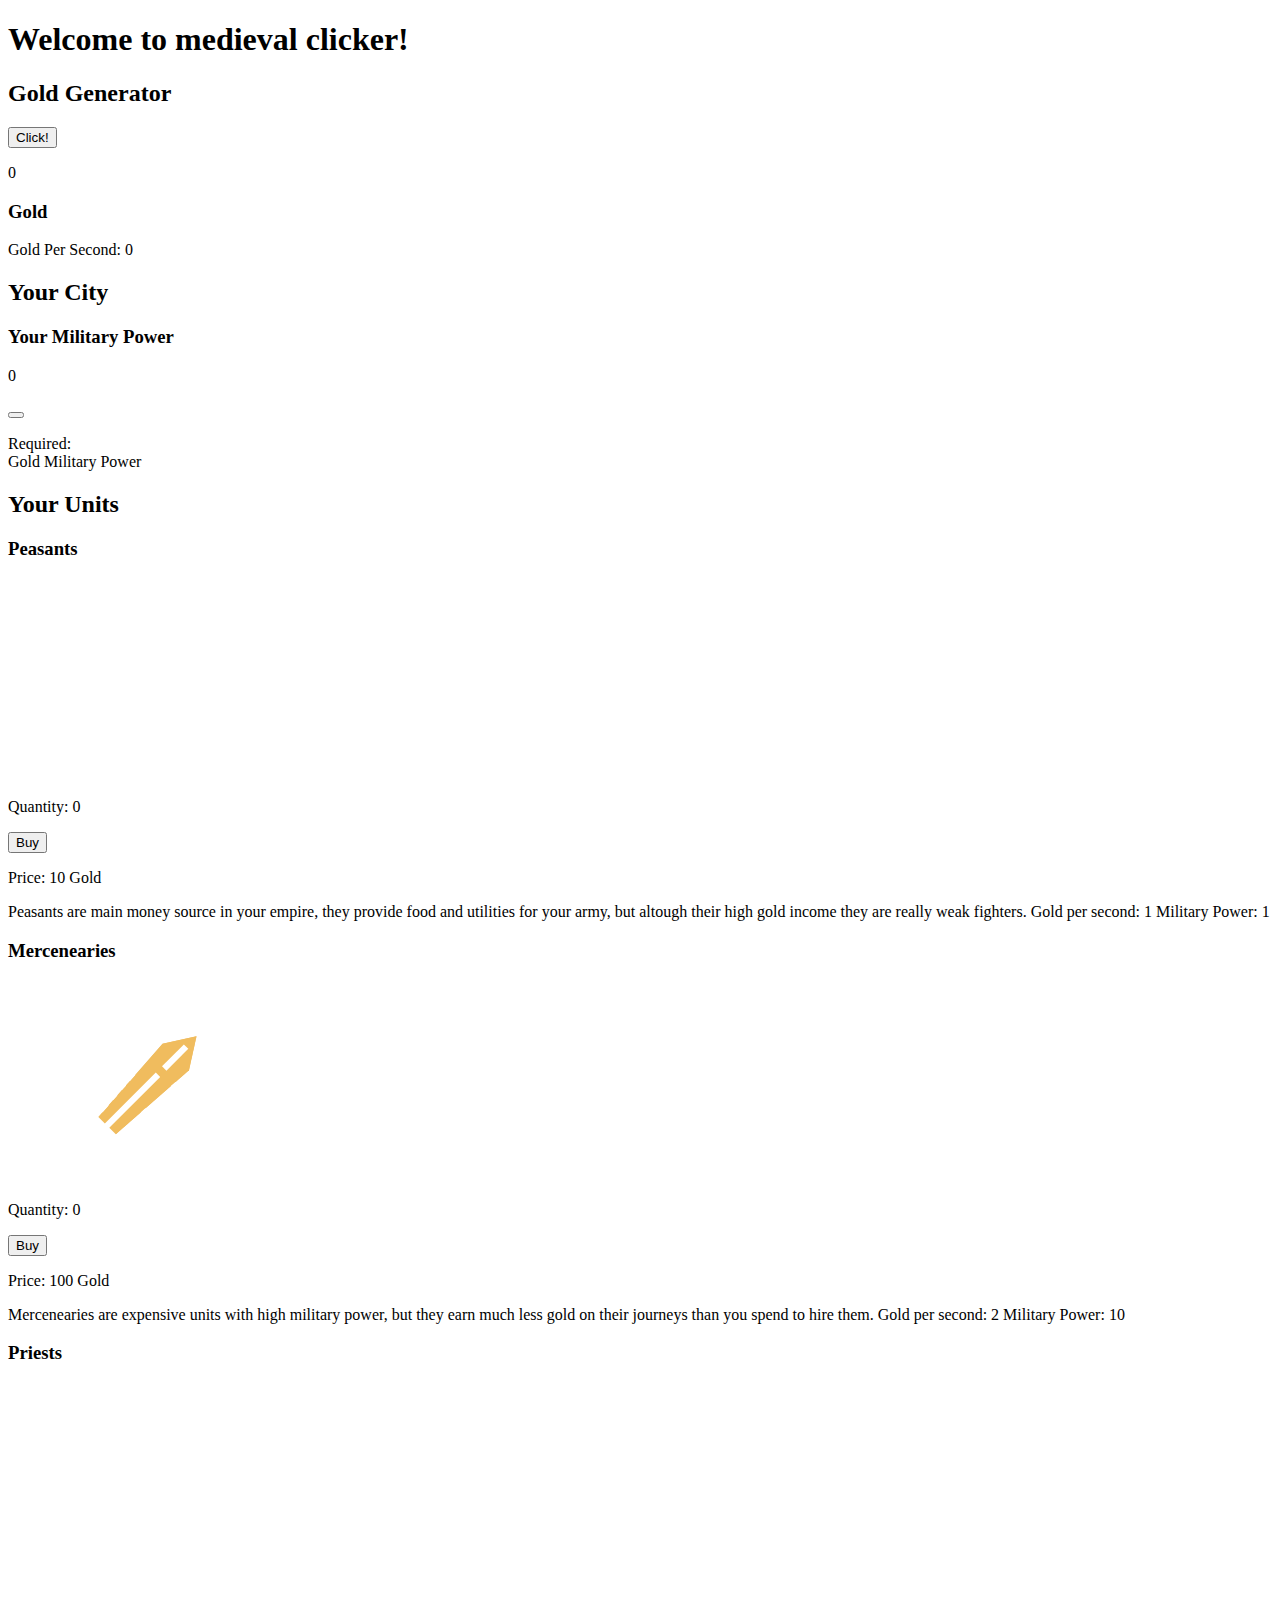
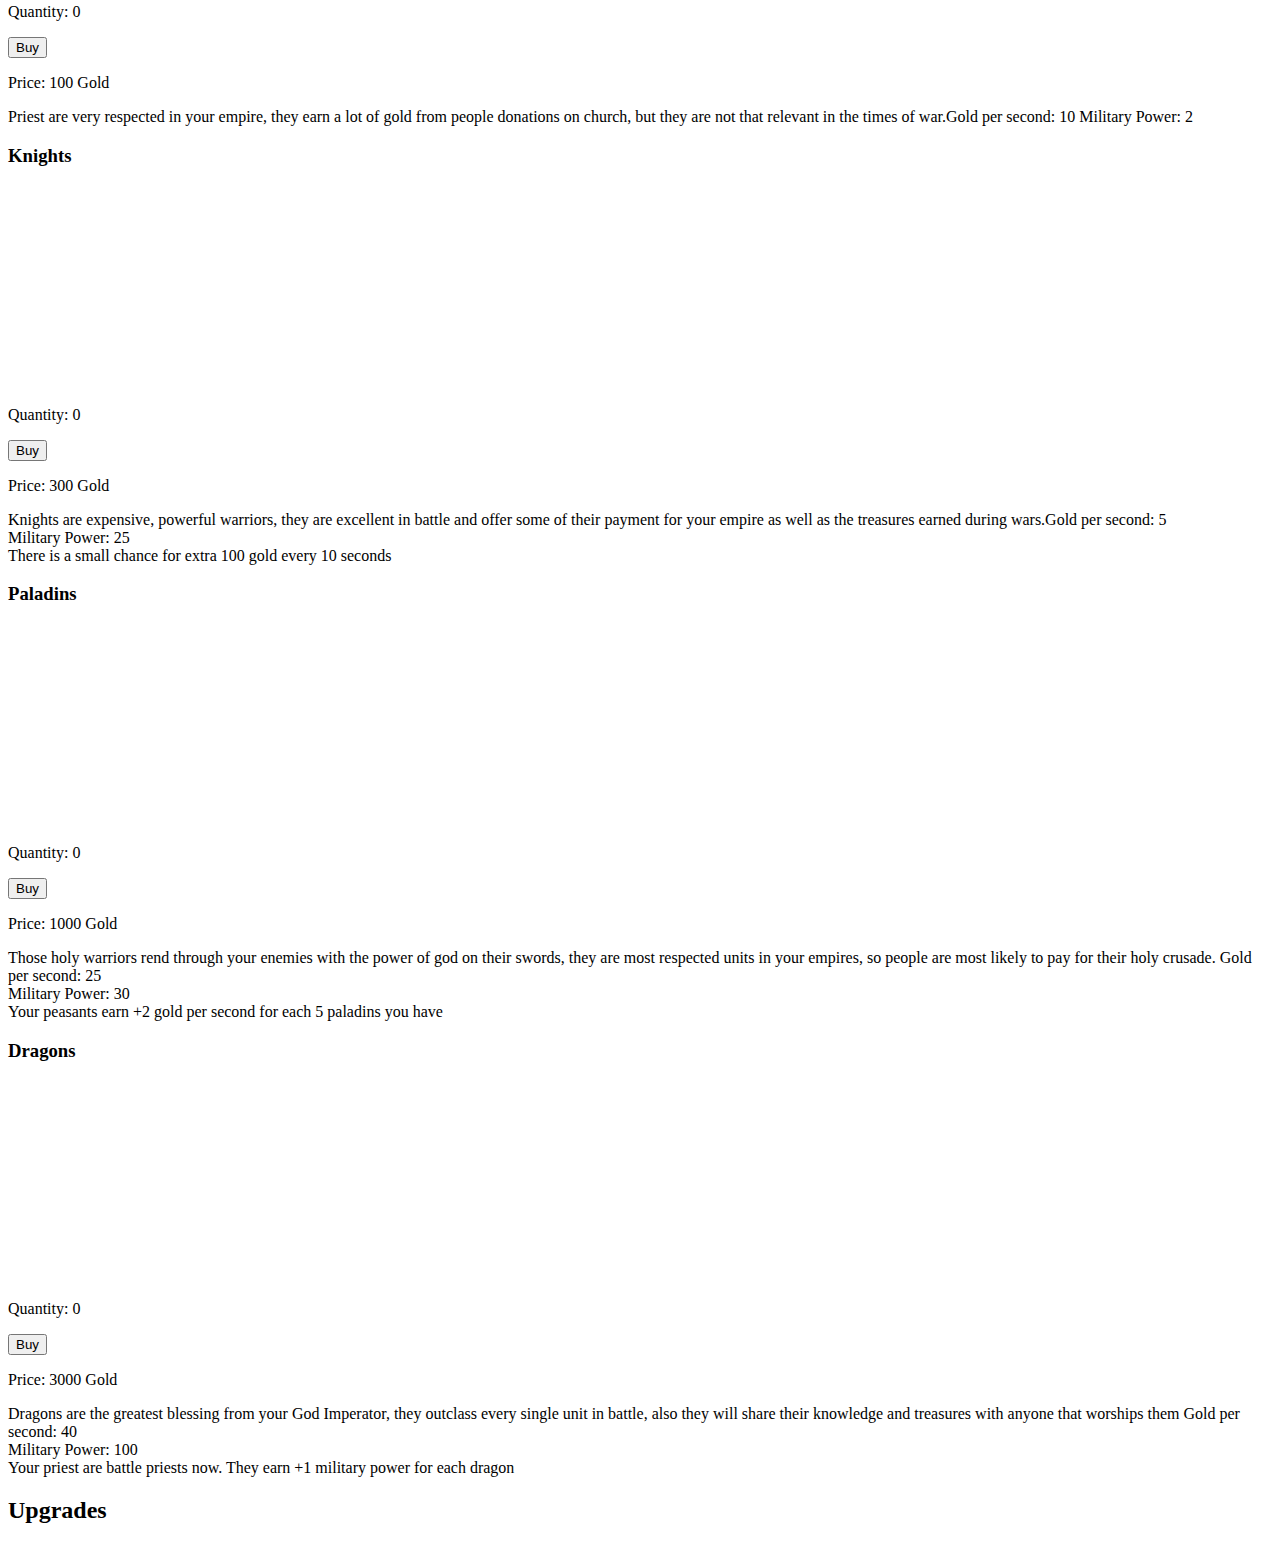
==== src/pages/index.html @ f594290b "city bugfix, gold per second counter, functions exported to modules" ====
<!DOCTYPE html>
<html lang="en">

<head>
  <meta charset="UTF-8" />
  <meta name="viewport" content="width=device-width, initial-scale=1.0" />
  <title>WTF: Webpack starter kit</title>
  <meta name="description" content="Your project description" />
  <!-- Title -->
  <meta property="og:title" content="" />
  <!-- OPTIONAL description. 2-4 sentences. -->
  <meta property="og:description" content="" />
  <!-- full url with http(s) ie. https://maciejkorsan.github.io/my-repo/ -->
  <meta property="og:url" content="" />
  <!-- full url to the image with http(s) ie. https://maciejkorsan.github.io/my-repo/assets/img/fb.png. Facebook suggests at least 1200 x 630. -->
  <meta property="og:image" content="https://maciejkorsan.com/wtf-gulp-starter/assets/img/cover.png" />

  <!-- uncomment the line below to enable PWA  -->
  <!-- <link rel="manifest" href="manifest.json" /> -->
</head>

<body>
  <main class="main">
    <header class="header">
      <h1 class="header__content">Welcome to medieval clicker!</h1>
    </header>
    <section class="section section--clicker">
      <h2 class="section__h2">Gold Generator</h2>
      <button class="section__button section__button--clicker">
        Click!
      </button>
      <div class="section__coin section__coin--js">
      </div>
      <p class="section__paragraph counter counter--gold">0</p>
      <h3 class="section__h3">Gold</h3>
      <p class="section__paragraph">Gold Per Second: <span class="counter--gold-per-second">0</span></p>
    </section>
    <section class="section section--city">
      <h2 class="section__h2 section__h2--city">Your City</h2>
      <div class="section__container section__container--image">
     
    </div>
      <div class="section__container section__container--city">
        <h3 class="section__h3">Your Military Power</h3>
        <p class="section__paragraph counter--power">0</p>
        <button class="section__button section__button--buy section__button--city">
         
        </button>
        <p class="section__paragraph section__paragraph--city">
          Required: </br><span class="price--city"></span> Gold <span class="power--city"></span> Military Power
        </p>
      </div>
    </section>
    <section class="section section--units">
      <h2 class="section__h2">Your Units</h2>
      <div class="section__container section__container--article">
      <article class="section__article">
        <h3 class="section__h3 section__h3--units">Peasants</h3>
        <img class="section__image section__image--units" src="../assets/img/peasant.svg" alt="" />
        <p class="section__paragraph">Quantity: <span class="counter--peasant">0</span></p>
        <button class="section__button section__button--buy section__button--peasant">Buy</button>
        <p class="section__paragraph">Price: <span class="price--peasant">10</span> Gold</p>
        <p class="section__paragraph section__paragraph--description">
          Peasants are main money source in your empire, they provide food and
          utilities for your army, but altough their high gold income they are
          really weak fighters. <span class="section__paragraph section__paragraph--special">Gold per second: 1 Military Power: 1</span>
        </p>
      </article>
      <article class="section__article">
        <h3 class="section__h3 section__h3--units">Mercenearies</h3>
        <img class="section__image section__image--units" src="../assets/img/mercenary.svg" alt="" />
        <p class="section__paragraph">
          Quantity: <span class="counter--merceneary">0</span>
        </p>
        <button class="section__button section__button--buy section__button--merceneary">
          Buy
        </button>
        <p class="section__paragraph">
          Price:  <span class="price--merceneary">100</span> Gold
        </p>
        <p class="section__paragraph section__paragraph--description">
          Mercenearies are expensive units with high military power, but they
          earn much less gold on their journeys than you spend to hire them.<span class="section__paragraph section__paragraph--special"> Gold per second: 2 Military Power: 10</span>
         
        </p>
      </article>
      <article class="section__article">
        <h3 class="section__h3 section__h3--units">Priests</h3>
        <img class="section__image section__image--units" src="../assets/img/priest.svg" alt="" />
        <p class="section__paragraph">Quantity: <span class="counter--priest">0</span></p>
        <button class="section__button section__button--buy section__button--priest">Buy</button>
        <p class="section__paragraph">Price: <span class="price--priest">100</span> Gold</p>
        <p class="section__paragraph section__paragraph--description">
          Priest are very respected in your empire, they earn a lot of gold
          from people donations on church, but they are not that relevant in
          the times of war.<span class="section__paragraph section__paragraph--special">Gold per second: 10 Military Power: 2</span> 
        </p>
      </article>
      <article class="section__article">
        <h3 class="section__h3 section__h3--units">Knights</h3>
        <img class="section__image section__image--units" src="../assets/img/knight.svg" alt="" />
        <p class="section__paragraph">Quantity: <span class="counter--knight">0</span></p>
        <button class="section__button section__button--buy section__button--knight">Buy</button>
        <p class="section__paragraph">Price: <span class="price--knight">300</span> Gold</p>
        <p class="section__paragraph section__paragraph--description">
          Knights are expensive, powerful warriors, they are excellent in
          battle and offer some of their payment for your empire as well as
          the treasures earned during wars.<span class="section__paragraph section__paragraph--special">Gold per second: 5 </br> Military Power:
            25 </br> There is a small chance for extra 100 gold every 10 seconds</span> 
        </p>
      </article>
      <article class="section__article">
        <h3 class="section__h3 section__h3--units">Paladins</h3>
        <img class="section__image section__image--units" src="../assets/img/paladin.svg" alt="" />
        <p class="section__paragraph">Quantity: <span class="counter--paladin">0</span></p>
        <button class="section__button section__button--buy section__button--paladin">Buy</button>
        <p class="section__paragraph">Price:  <span class="price--paladin">1000</span> Gold</p>
        <p class="section__paragraph section__paragraph--description">Those holy warriors rend through your enemies with
          the power of god on their swords, they are most respected units in your empires, so people are most likely to
          pay for their holy crusade.
          <span class="section__paragraph section__paragraph--special"> Gold per second: 25 </br> Military Power: 30 </br> Your peasants earn +2 gold per second for each 5 paladins you have </span>
        </p>
      </article>
      <article class="section__article">
        <h3 class="section__h3 section__h3--units">Dragons</h3>
        <img class="section__image section__image--units" src="../assets/img/dragon.svg" alt="" />
        <p class="section__paragraph">Quantity: <span class="counter--dragon">0</span></p>
        <button class="section__button section__button--buy section__button--dragon">Buy</button>
        <p class="section__paragraph">Price:  <span class="price--dragons">3000</span> Gold</p>
        <p class="section__paragraph section__paragraph--description">Dragons are the greatest blessing from your God
          Imperator, they outclass every single unit in battle, also they will share their knowledge and treasures with
          anyone that worships them <span class="section__paragraph section__paragraph--special">Gold per second: 40</br>  Military Power: 100 </br>Your priest are battle priests now. They earn +1 military power for each dragon</span></p>
      </article>
      </div>
    </section>
    <section class="section section--upgrades">
      <h2 class="section__h2">Upgrades</h2>
      <div class="section__container section__container--upgrades">
        <div class="section__tile"></div>
        <div class="section__tile"></div>
        <div class="section__tile"></div>
        <div class="section__tile"></div>
        <div class="section__tile"></div>
        <div class="section__tile"></div>
        <div class="section__tile"></div>
        <div class="section__tile"></div>
        <div class="section__tile"></div>
        <div class="section__tile"></div>
        <div class="section__tile"></div>
        <div class="section__tile"></div>
        <div class="section__tile"></div>
        <div class="section__tile"></div>
        <div class="section__tile"></div>
        <div class="section__tile"></div>
        <div class="section__tile"></div>
        <div class="section__tile"></div>
        <div class="section__tile"></div>
        <div class="section__tile"></div>
        <div class="section__tile"></div>
        <div class="section__tile"></div>
        <div class="section__tile"></div>
        <div class="section__tile"></div>
      </div>
    </section>
  </main>
</body>

</html>
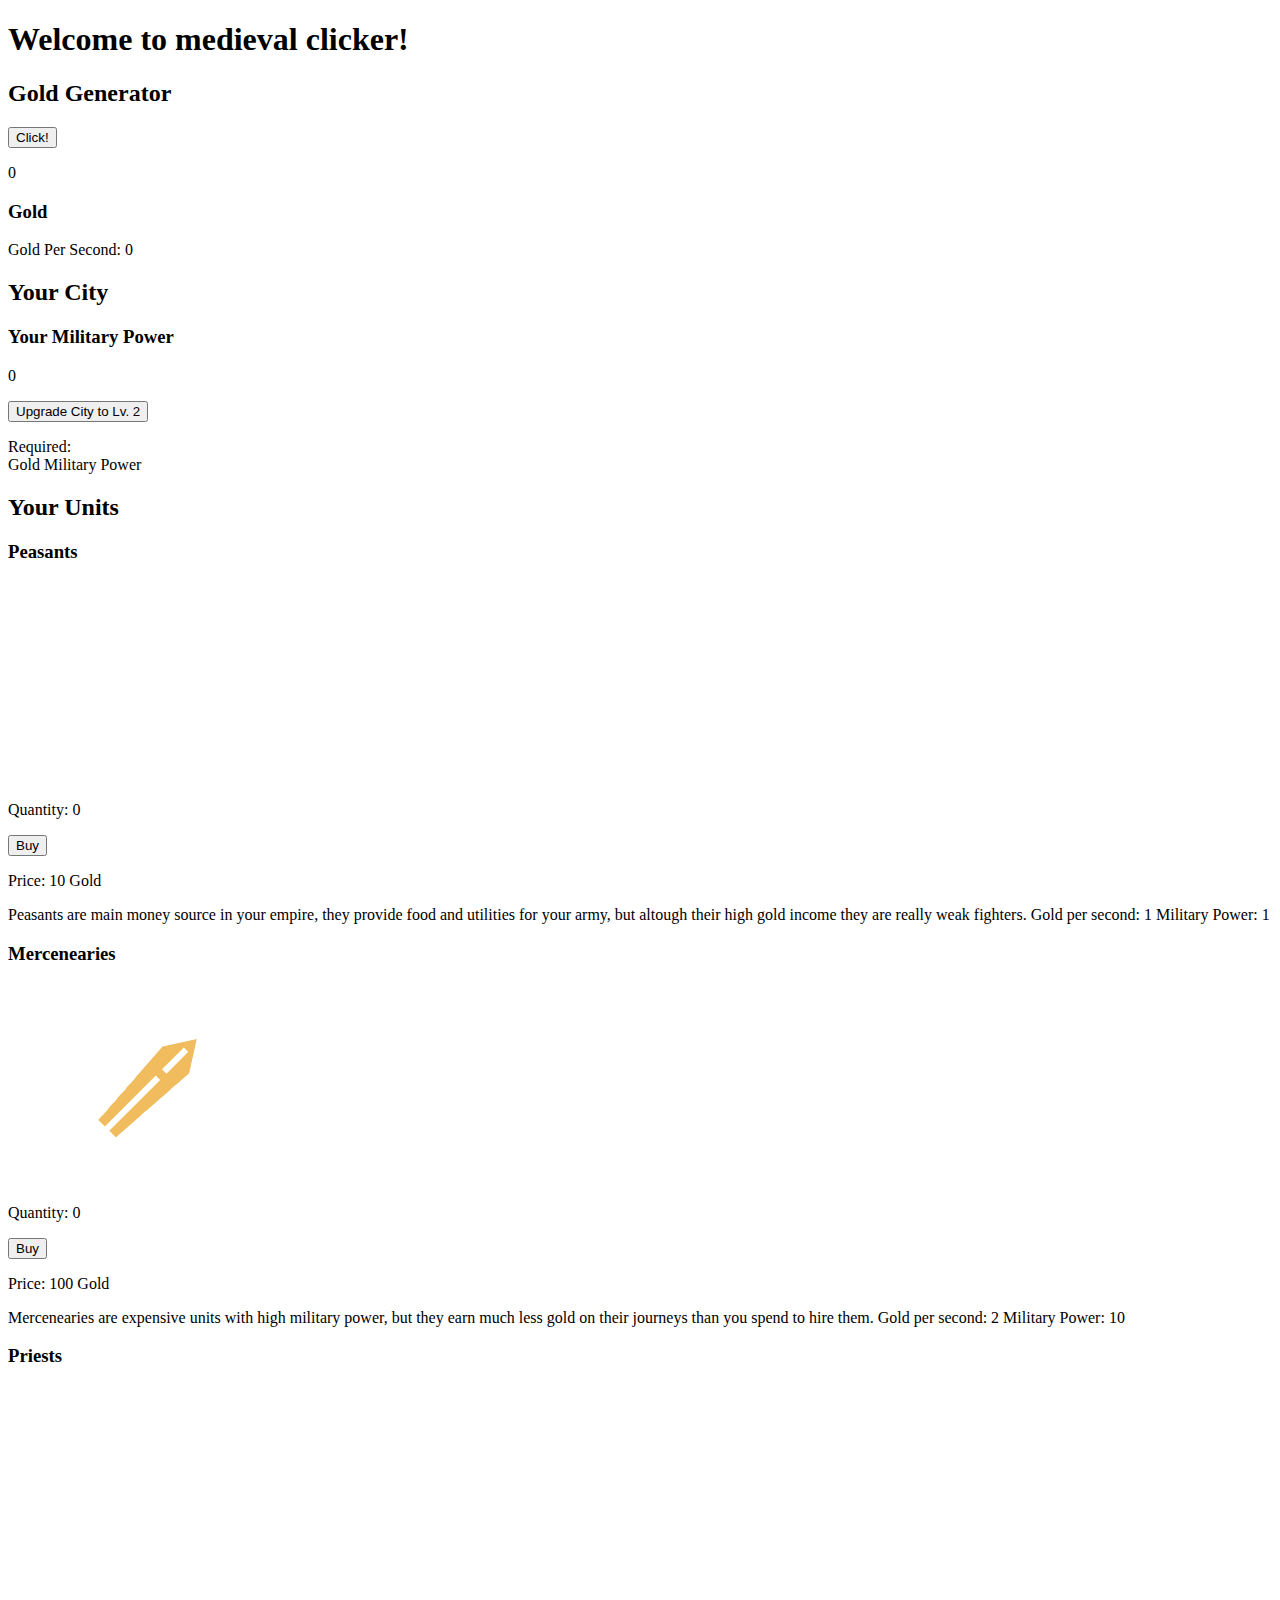
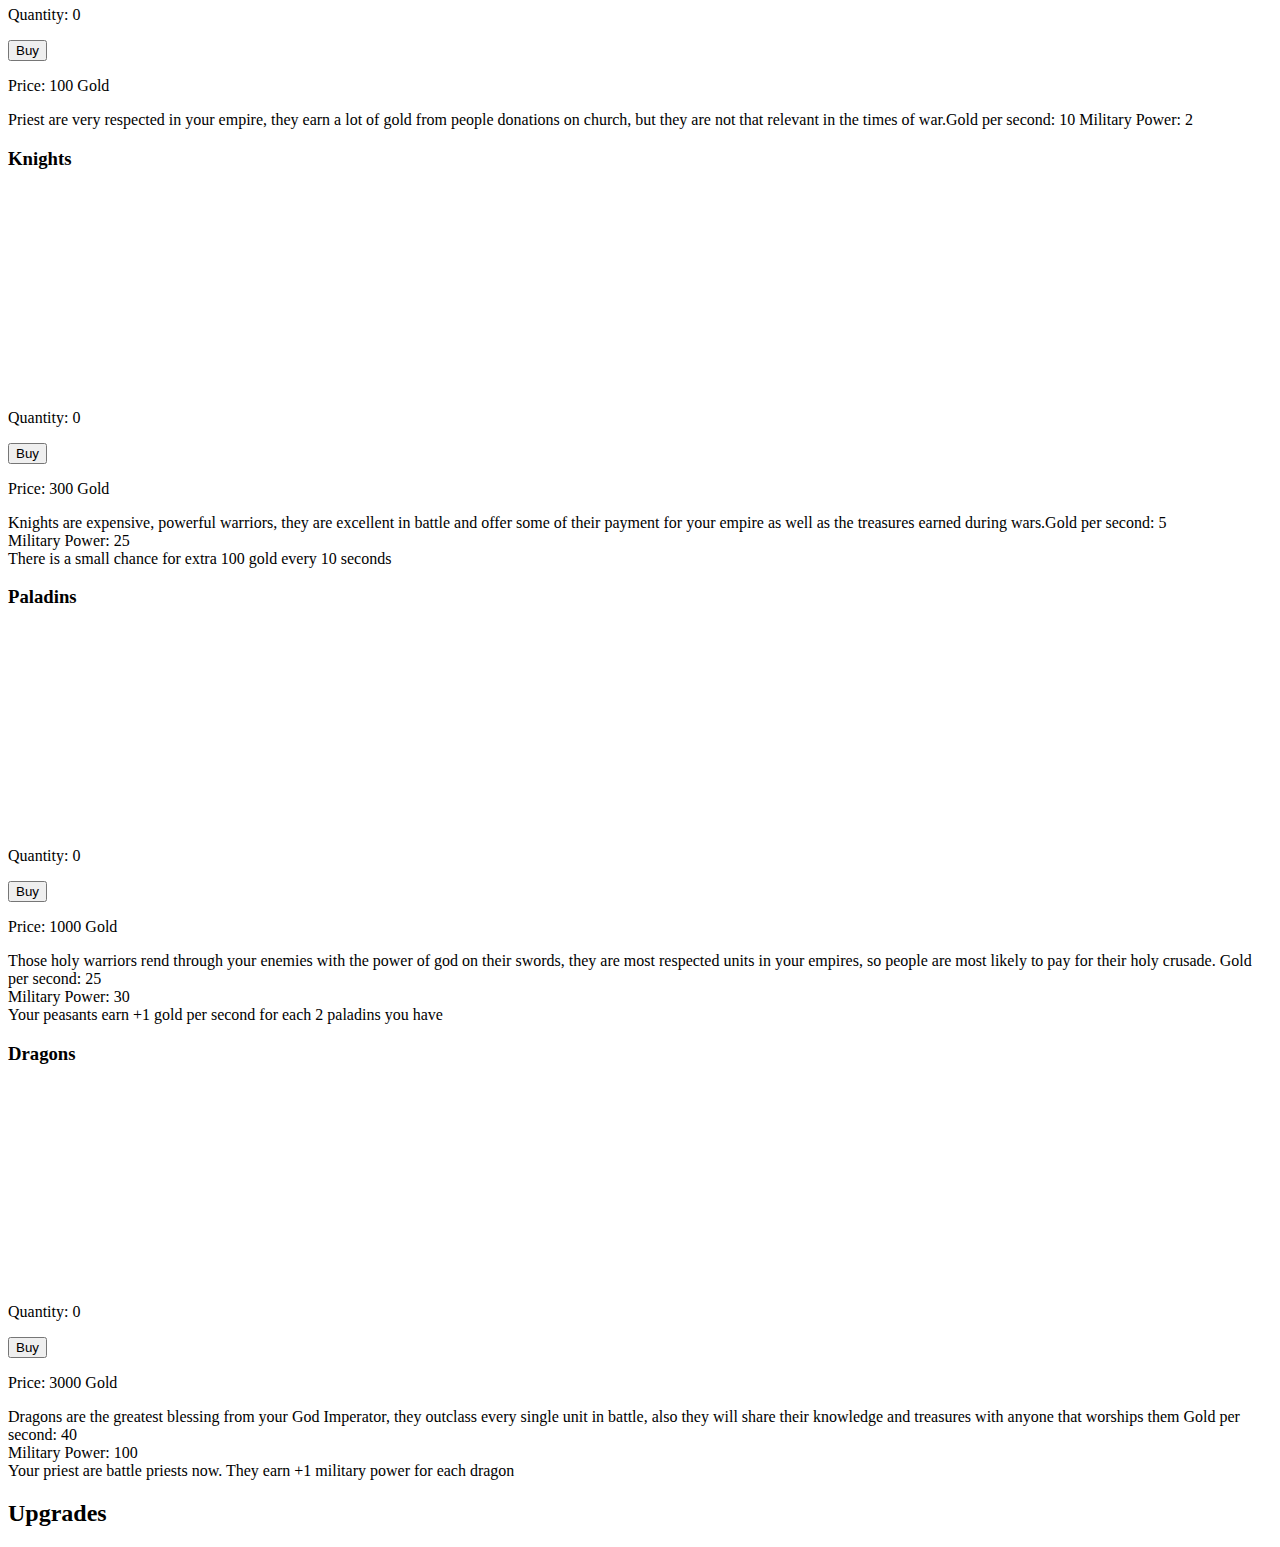
==== commit f332cb62: "city upgrade mechanic" ====
--- a/src/pages/index.html
+++ b/src/pages/index.html
@@ -43,8 +43,7 @@
       <div class="section__container section__container--city">
         <h3 class="section__h3">Your Military Power</h3>
         <p class="section__paragraph counter--power">0</p>
-        <button class="section__button section__button--buy section__button--city">
-         
+        <button class="section__button section__button--buy section__button--city lv1"> Upgrade City to Lv. 2
         </button>
         <p class="section__paragraph section__paragraph--city">
           Required: </br><span class="price--city"></span> Gold <span class="power--city"></span> Military Power
@@ -118,7 +117,7 @@
         <p class="section__paragraph section__paragraph--description">Those holy warriors rend through your enemies with
           the power of god on their swords, they are most respected units in your empires, so people are most likely to
           pay for their holy crusade.
-          <span class="section__paragraph section__paragraph--special"> Gold per second: 25 </br> Military Power: 30 </br> Your peasants earn +2 gold per second for each 5 paladins you have </span>
+          <span class="section__paragraph section__paragraph--special"> Gold per second: 25 </br> Military Power: 30 </br> Your peasants earn +1 gold per second for each 2 paladins you have </span>
         </p>
       </article>
       <article class="section__article">
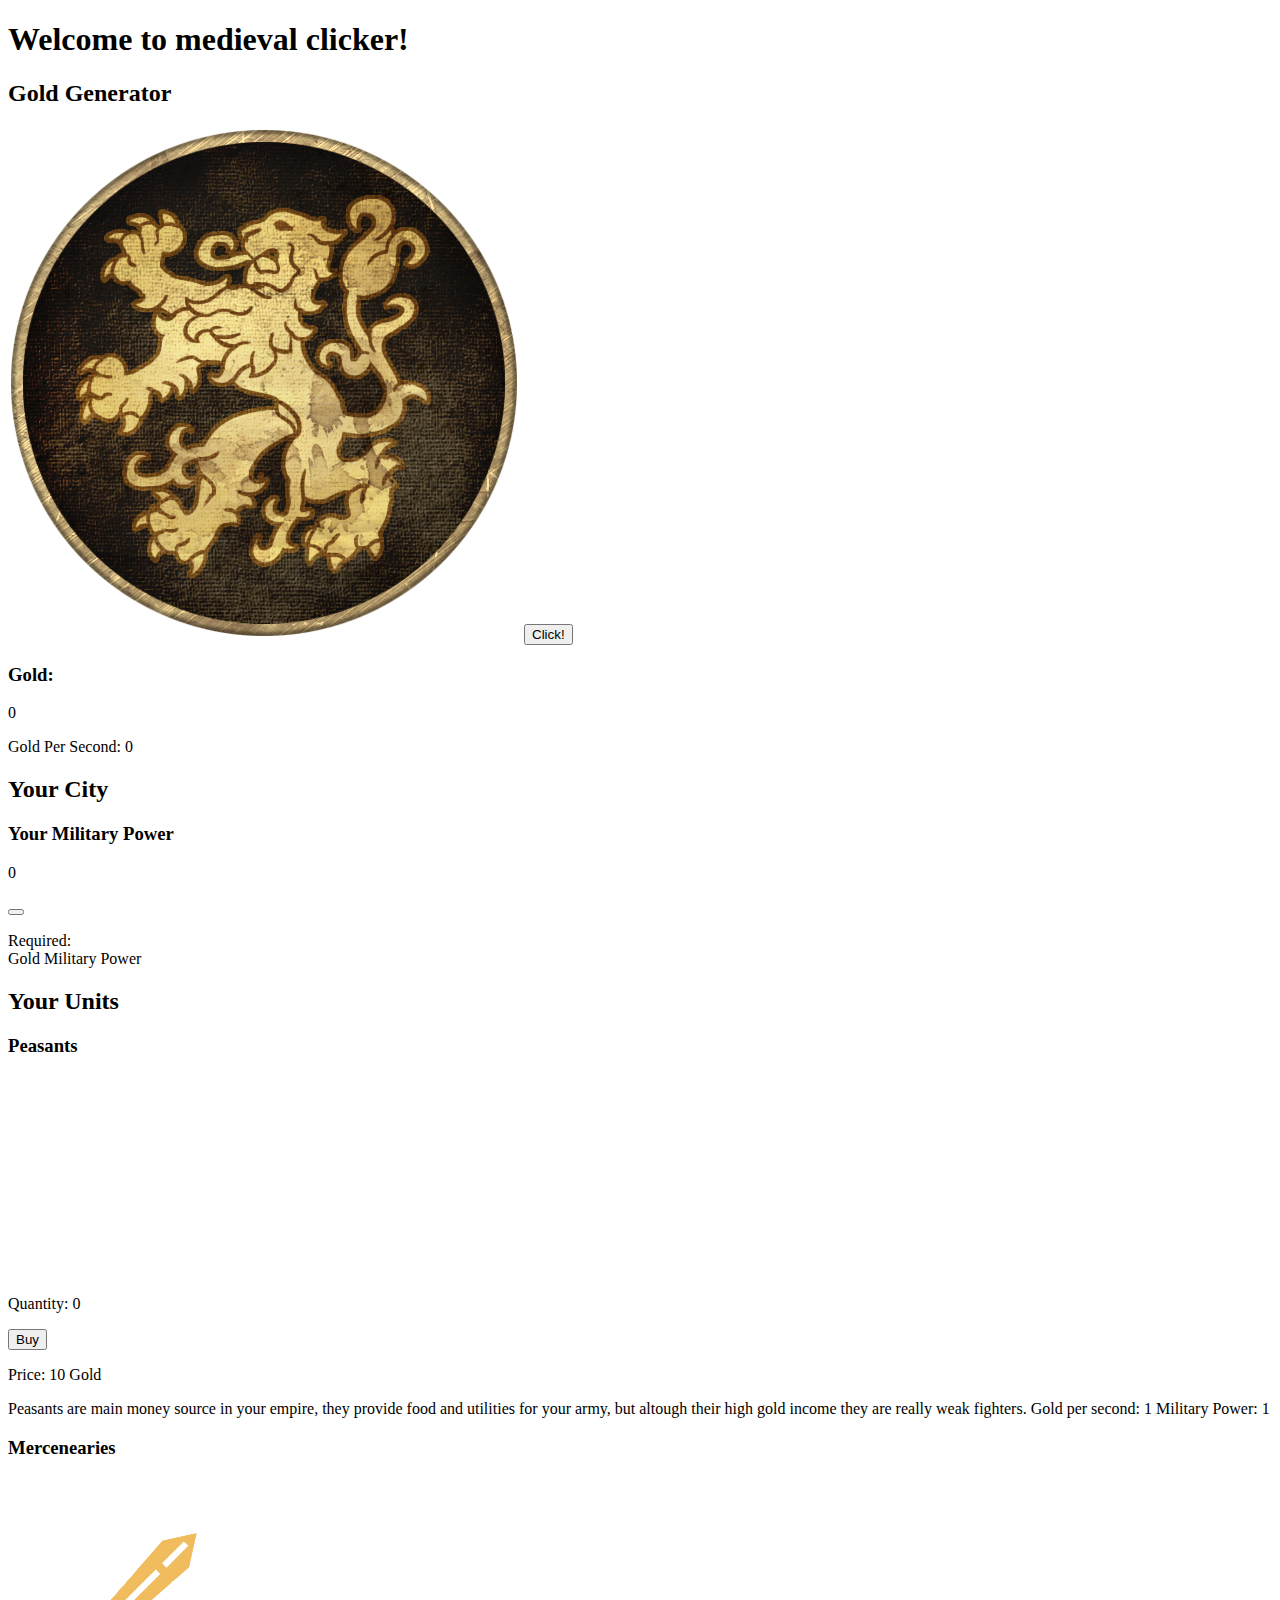
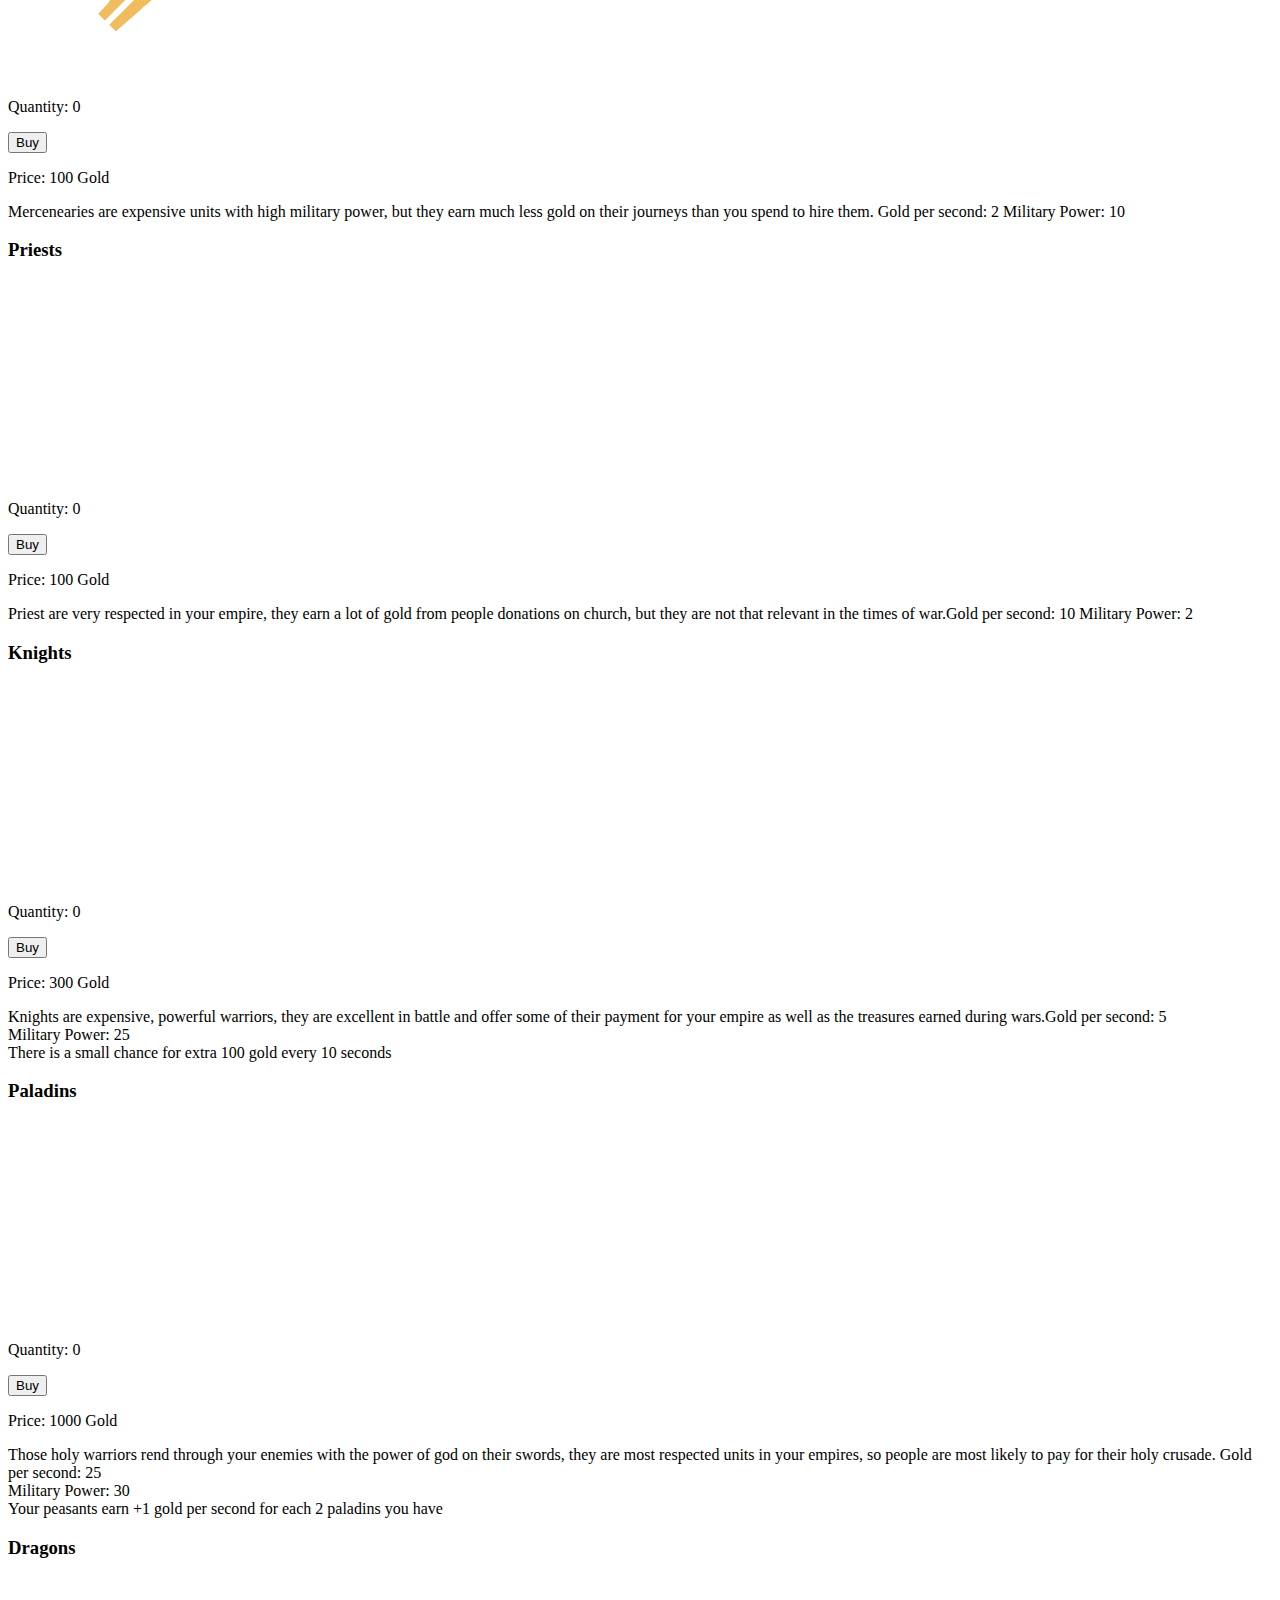
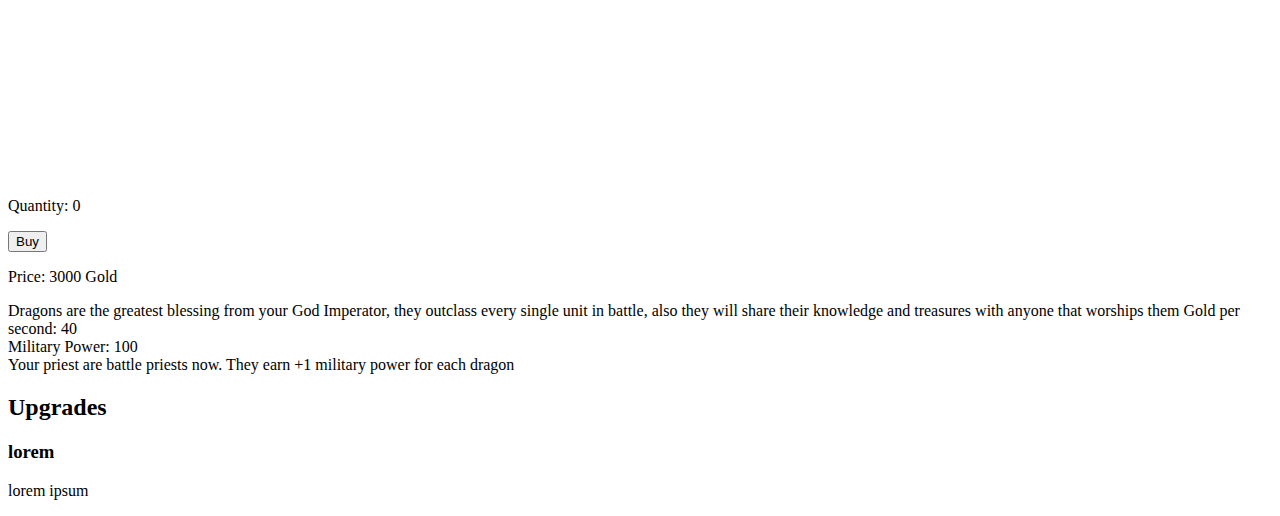
==== commit bf8a28b7: "layout changes" ====
--- a/src/pages/index.html
+++ b/src/pages/index.html
@@ -26,27 +26,30 @@
     </header>
     <section class="section section--clicker">
       <h2 class="section__h2">Gold Generator</h2>
-      <button class="section__button section__button--clicker">
-        Click!
-      </button>
       <div class="section__coin section__coin--js">
+        <img src="../assets/img/coin.png" class="section__coin-image" />
+        <button class="section__button section__button--clicker">
+          Click!
+        </button>
       </div>
-      <p class="section__paragraph counter counter--gold">0</p>
-      <h3 class="section__h3">Gold</h3>
-      <p class="section__paragraph">Gold Per Second: <span class="counter--gold-per-second">0</span></p>
+      <div class="section__container section__container--clicker">
+        <h3 class="section__h3">Gold: </h3>
+        <p class="section__paragraph section__paragraph--clicker counter counter--gold">0</p>
+      </div>
+      <p class="section__paragraph">Gold Per Second: <span class="section__paragraph section__paragraph--counter counter--gold-per-second">0</span></p>
     </section>
     <section class="section section--city">
       <h2 class="section__h2 section__h2--city">Your City</h2>
       <div class="section__container section__container--image">
-     
+        
     </div>
       <div class="section__container section__container--city">
         <h3 class="section__h3">Your Military Power</h3>
         <p class="section__paragraph counter--power">0</p>
-        <button class="section__button section__button--buy section__button--city lv1"> Upgrade City to Lv. 2
+        <button class="section__button section__button--buy section__button--city lv1"><span class="section__content section__content--js city--lv1"></span>
         </button>
-        <p class="section__paragraph section__paragraph--city">
-          Required: </br><span class="price--city"></span> Gold <span class="power--city"></span> Military Power
+        <p class="section__paragraph section__paragraph--lv1 section__paragraph--city">
+          Required: </br><span class="section__price price--city"></span> Gold <span class="section__price power--city"></span> Military Power
         </p>
       </div>
     </section>
@@ -55,10 +58,10 @@
       <div class="section__container section__container--article">
       <article class="section__article">
         <h3 class="section__h3 section__h3--units">Peasants</h3>
-        <img class="section__image section__image--units" src="../assets/img/peasant.svg" alt="" />
-        <p class="section__paragraph">Quantity: <span class="counter--peasant">0</span></p>
+        <img class="section__image section__image--units peasants__image" src="../assets/img/peasant.svg" alt="" />
+        <p class="section__paragraph">Quantity: <span class="section__price counter--peasant">0</span></p>
         <button class="section__button section__button--buy section__button--peasant">Buy</button>
-        <p class="section__paragraph">Price: <span class="price--peasant">10</span> Gold</p>
+        <p class="section__paragraph">Price: <span class="section__price price--peasant">10</span> Gold</p>
         <p class="section__paragraph section__paragraph--description">
           Peasants are main money source in your empire, they provide food and
           utilities for your army, but altough their high gold income they are
@@ -67,15 +70,15 @@
       </article>
       <article class="section__article">
         <h3 class="section__h3 section__h3--units">Mercenearies</h3>
-        <img class="section__image section__image--units" src="../assets/img/mercenary.svg" alt="" />
+        <img class="section__image section__image--units mercenearies__image" src="../assets/img/mercenary.svg" alt="" />
         <p class="section__paragraph">
-          Quantity: <span class="counter--merceneary">0</span>
+          Quantity: <span class="section__price counter--merceneary">0</span>
         </p>
         <button class="section__button section__button--buy section__button--merceneary">
           Buy
         </button>
         <p class="section__paragraph">
-          Price:  <span class="price--merceneary">100</span> Gold
+          Price:  <span class="section__price price--merceneary">100</span> Gold
         </p>
         <p class="section__paragraph section__paragraph--description">
           Mercenearies are expensive units with high military power, but they
@@ -85,10 +88,10 @@
       </article>
       <article class="section__article">
         <h3 class="section__h3 section__h3--units">Priests</h3>
-        <img class="section__image section__image--units" src="../assets/img/priest.svg" alt="" />
-        <p class="section__paragraph">Quantity: <span class="counter--priest">0</span></p>
+        <img class="section__image section__image--units priests__image" src="../assets/img/priest.svg" alt="" />
+        <p class="section__paragraph">Quantity: <span class="section__price counter--priest">0</span></p>
         <button class="section__button section__button--buy section__button--priest">Buy</button>
-        <p class="section__paragraph">Price: <span class="price--priest">100</span> Gold</p>
+        <p class="section__paragraph">Price: <span class="section__price price--priest">100</span> Gold</p>
         <p class="section__paragraph section__paragraph--description">
           Priest are very respected in your empire, they earn a lot of gold
           from people donations on church, but they are not that relevant in
@@ -97,10 +100,10 @@
       </article>
       <article class="section__article">
         <h3 class="section__h3 section__h3--units">Knights</h3>
-        <img class="section__image section__image--units" src="../assets/img/knight.svg" alt="" />
-        <p class="section__paragraph">Quantity: <span class="counter--knight">0</span></p>
+        <img class="section__image section__image--units knights__image" src="../assets/img/knight.svg" alt="" />
+        <p class="section__paragraph">Quantity: <span class="section__price counter--knight">0</span></p>
         <button class="section__button section__button--buy section__button--knight">Buy</button>
-        <p class="section__paragraph">Price: <span class="price--knight">300</span> Gold</p>
+        <p class="section__paragraph">Price: <span class="section__price price--knight">300</span> Gold</p>
         <p class="section__paragraph section__paragraph--description">
           Knights are expensive, powerful warriors, they are excellent in
           battle and offer some of their payment for your empire as well as
@@ -110,10 +113,10 @@
       </article>
       <article class="section__article">
         <h3 class="section__h3 section__h3--units">Paladins</h3>
-        <img class="section__image section__image--units" src="../assets/img/paladin.svg" alt="" />
-        <p class="section__paragraph">Quantity: <span class="counter--paladin">0</span></p>
+        <img class="section__image section__image--units paladins__image" src="../assets/img/paladin.svg" alt="" />
+        <p class="section__paragraph">Quantity: <span class="section__price counter--paladin">0</span></p>
         <button class="section__button section__button--buy section__button--paladin">Buy</button>
-        <p class="section__paragraph">Price:  <span class="price--paladin">1000</span> Gold</p>
+        <p class="section__paragraph">Price:  <span class="section__price price--paladin">1000</span> Gold</p>
         <p class="section__paragraph section__paragraph--description">Those holy warriors rend through your enemies with
           the power of god on their swords, they are most respected units in your empires, so people are most likely to
           pay for their holy crusade.
@@ -122,10 +125,10 @@
       </article>
       <article class="section__article">
         <h3 class="section__h3 section__h3--units">Dragons</h3>
-        <img class="section__image section__image--units" src="../assets/img/dragon.svg" alt="" />
-        <p class="section__paragraph">Quantity: <span class="counter--dragon">0</span></p>
+        <img class="section__image section__image--units dragons__image" src="../assets/img/dragon.svg" alt="" />
+        <p class="section__paragraph">Quantity: <span class="section__price counter--dragon">0</span></p>
         <button class="section__button section__button--buy section__button--dragon">Buy</button>
-        <p class="section__paragraph">Price:  <span class="price--dragons">3000</span> Gold</p>
+        <p class="section__paragraph">Price:  <span class="section__price price--dragons">3000</span> Gold</p>
         <p class="section__paragraph section__paragraph--description">Dragons are the greatest blessing from your God
           Imperator, they outclass every single unit in battle, also they will share their knowledge and treasures with
           anyone that worships them <span class="section__paragraph section__paragraph--special">Gold per second: 40</br>  Military Power: 100 </br>Your priest are battle priests now. They earn +1 military power for each dragon</span></p>
@@ -160,6 +163,9 @@
         <div class="section__tile"></div>
         <div class="section__tile"></div>
       </div>
+      <article>
+        <h3 class="section__h3 section__h3--upgrades">lorem</h3>
+        <p class="section__paragraph section__paragraph--upgrades">lorem ipsum</p></article>
     </section>
   </main>
 </body>
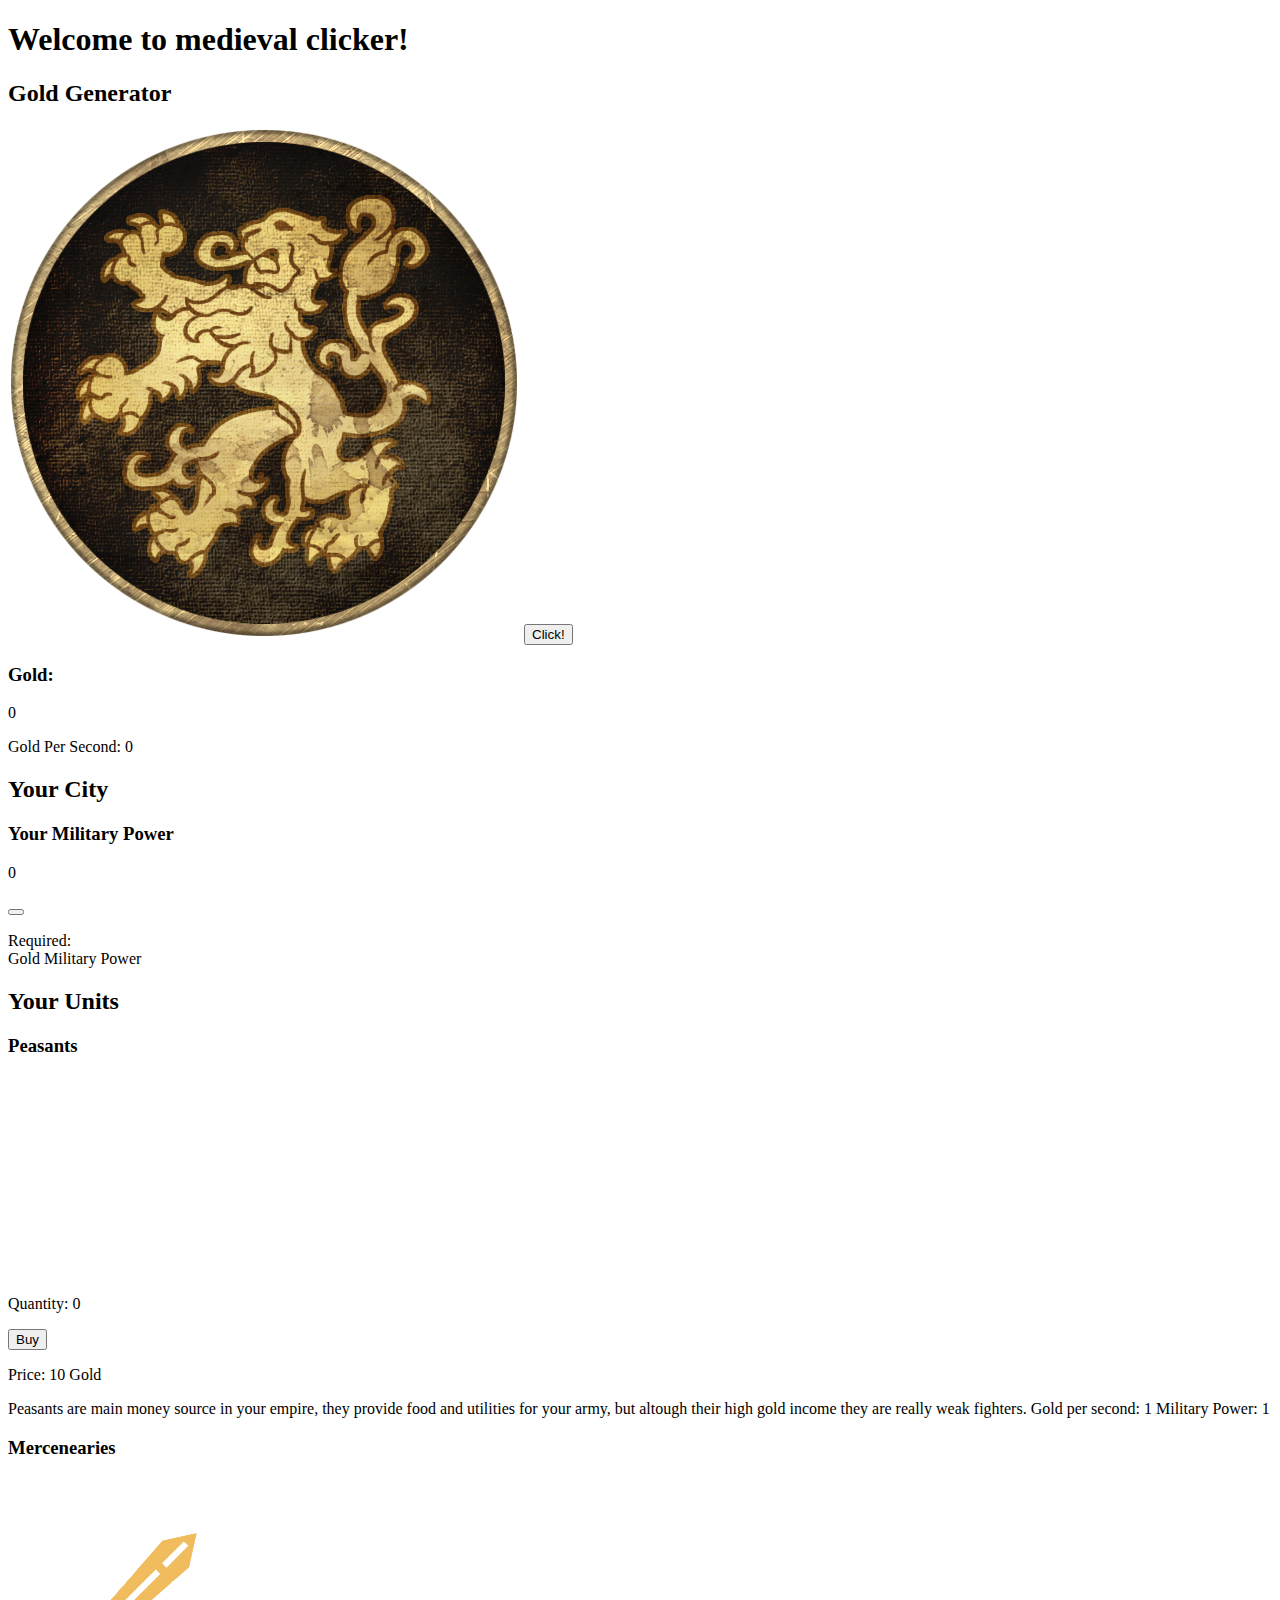
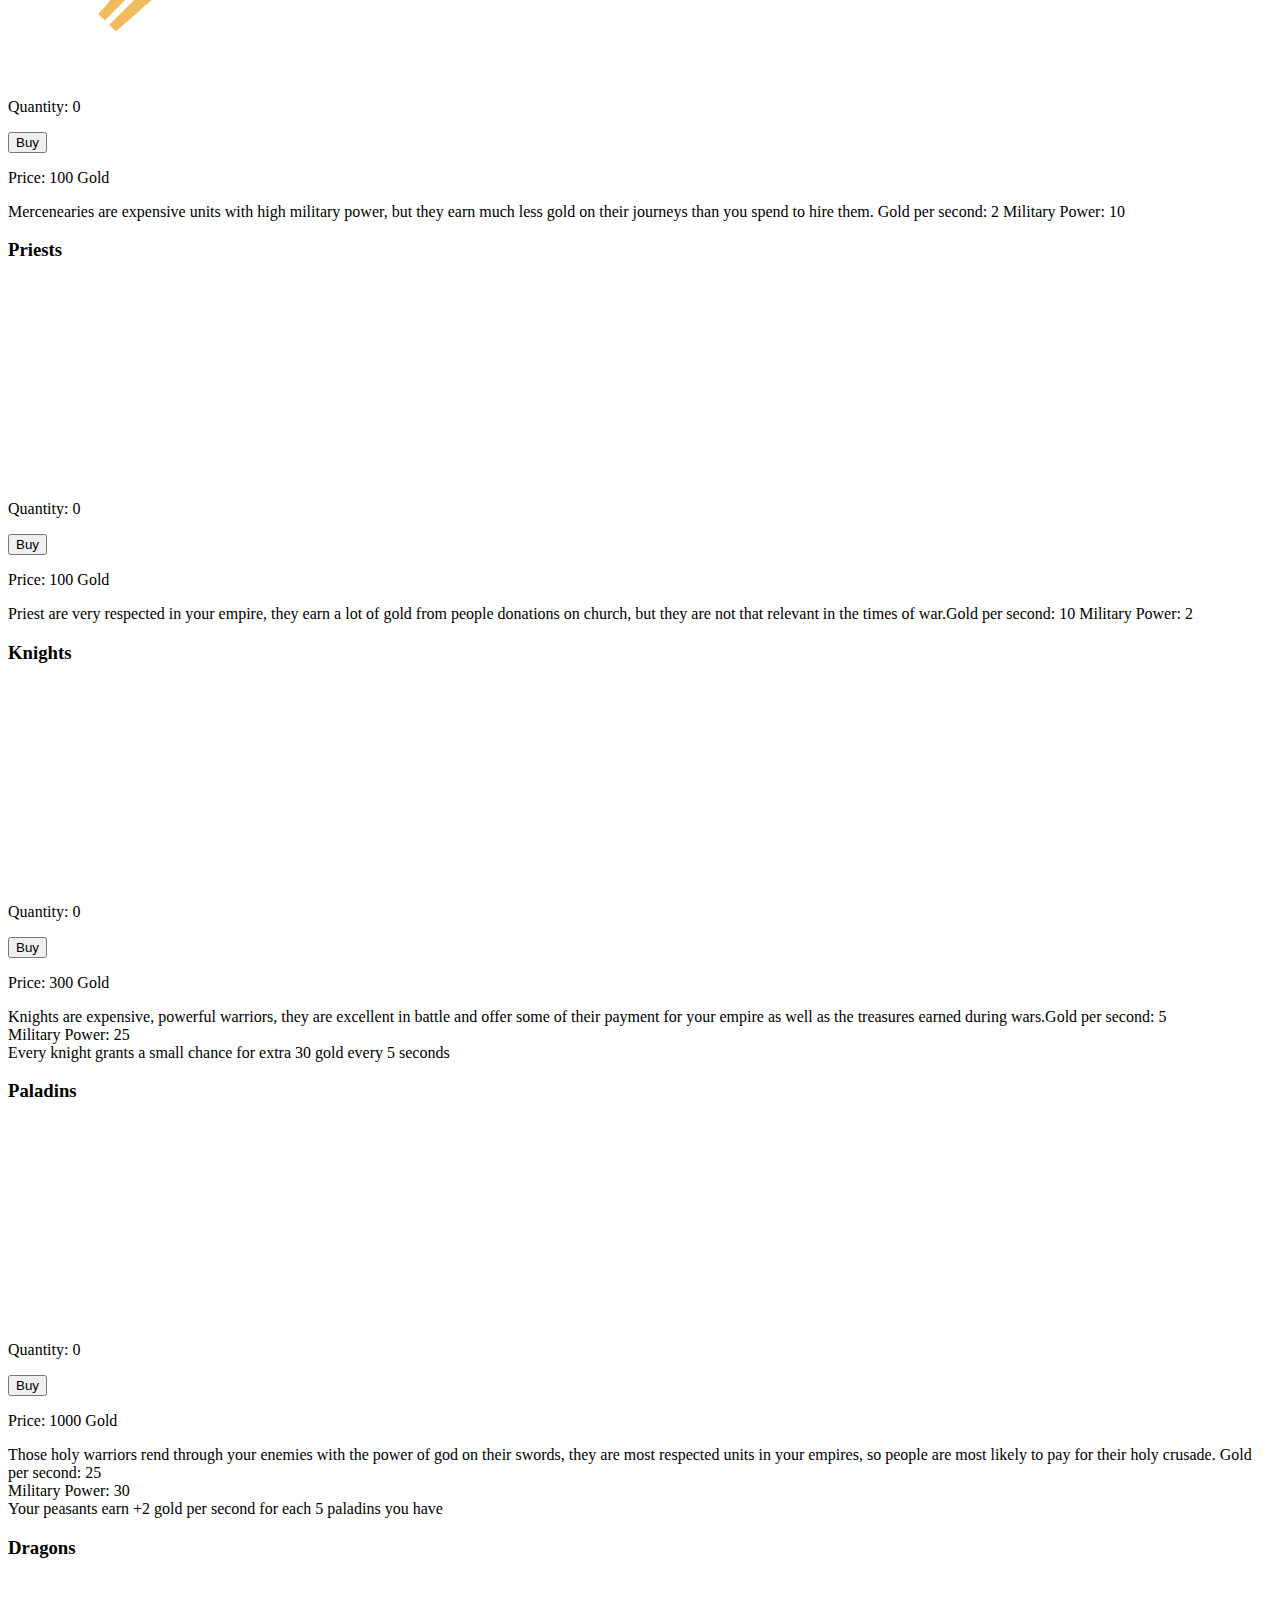
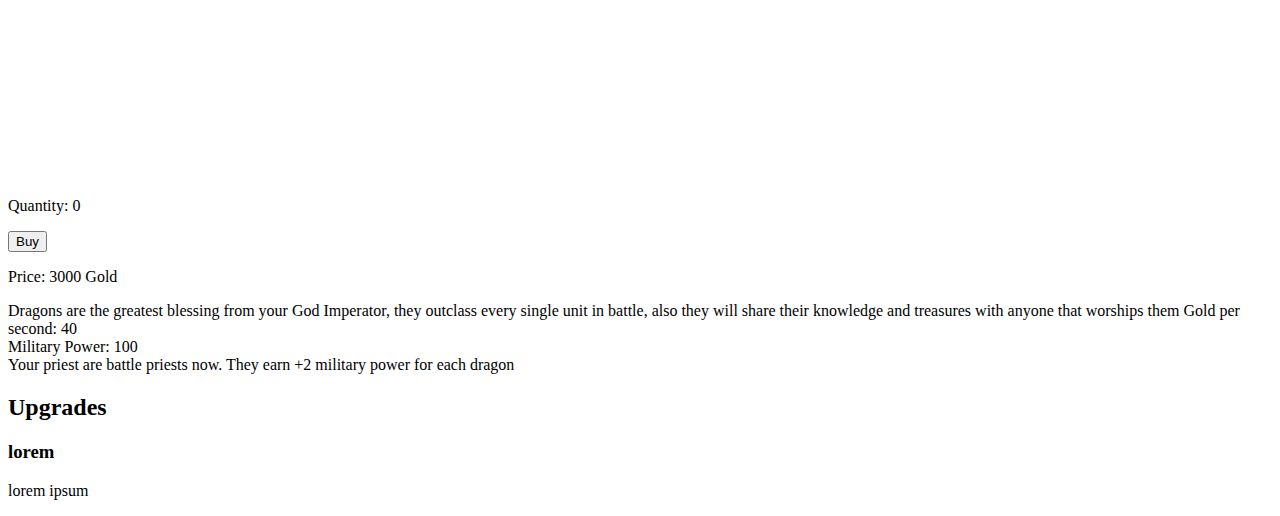
==== commit c5e73efc: "knights ability" ====
--- a/src/pages/index.html
+++ b/src/pages/index.html
@@ -108,7 +108,7 @@
           Knights are expensive, powerful warriors, they are excellent in
           battle and offer some of their payment for your empire as well as
           the treasures earned during wars.<span class="section__paragraph section__paragraph--special">Gold per second: 5 </br> Military Power:
-            25 </br> There is a small chance for extra 100 gold every 10 seconds</span> 
+            25 </br> Every knight grants a small chance for extra 30 gold every 5 seconds</span> 
         </p>
       </article>
       <article class="section__article">
@@ -120,7 +120,7 @@
         <p class="section__paragraph section__paragraph--description">Those holy warriors rend through your enemies with
           the power of god on their swords, they are most respected units in your empires, so people are most likely to
           pay for their holy crusade.
-          <span class="section__paragraph section__paragraph--special"> Gold per second: 25 </br> Military Power: 30 </br> Your peasants earn +1 gold per second for each 2 paladins you have </span>
+          <span class="section__paragraph section__paragraph--special"> Gold per second: 25 </br> Military Power: 30 </br> Your peasants earn +2 gold per second for each 5 paladins you have </span>
         </p>
       </article>
       <article class="section__article">
@@ -131,7 +131,7 @@
         <p class="section__paragraph">Price:  <span class="section__price price--dragons">3000</span> Gold</p>
         <p class="section__paragraph section__paragraph--description">Dragons are the greatest blessing from your God
           Imperator, they outclass every single unit in battle, also they will share their knowledge and treasures with
-          anyone that worships them <span class="section__paragraph section__paragraph--special">Gold per second: 40</br>  Military Power: 100 </br>Your priest are battle priests now. They earn +1 military power for each dragon</span></p>
+          anyone that worships them <span class="section__paragraph section__paragraph--special">Gold per second: 40</br>  Military Power: 100 </br>Your priest are battle priests now. They earn +2 military power for each dragon</span></p>
       </article>
       </div>
     </section>
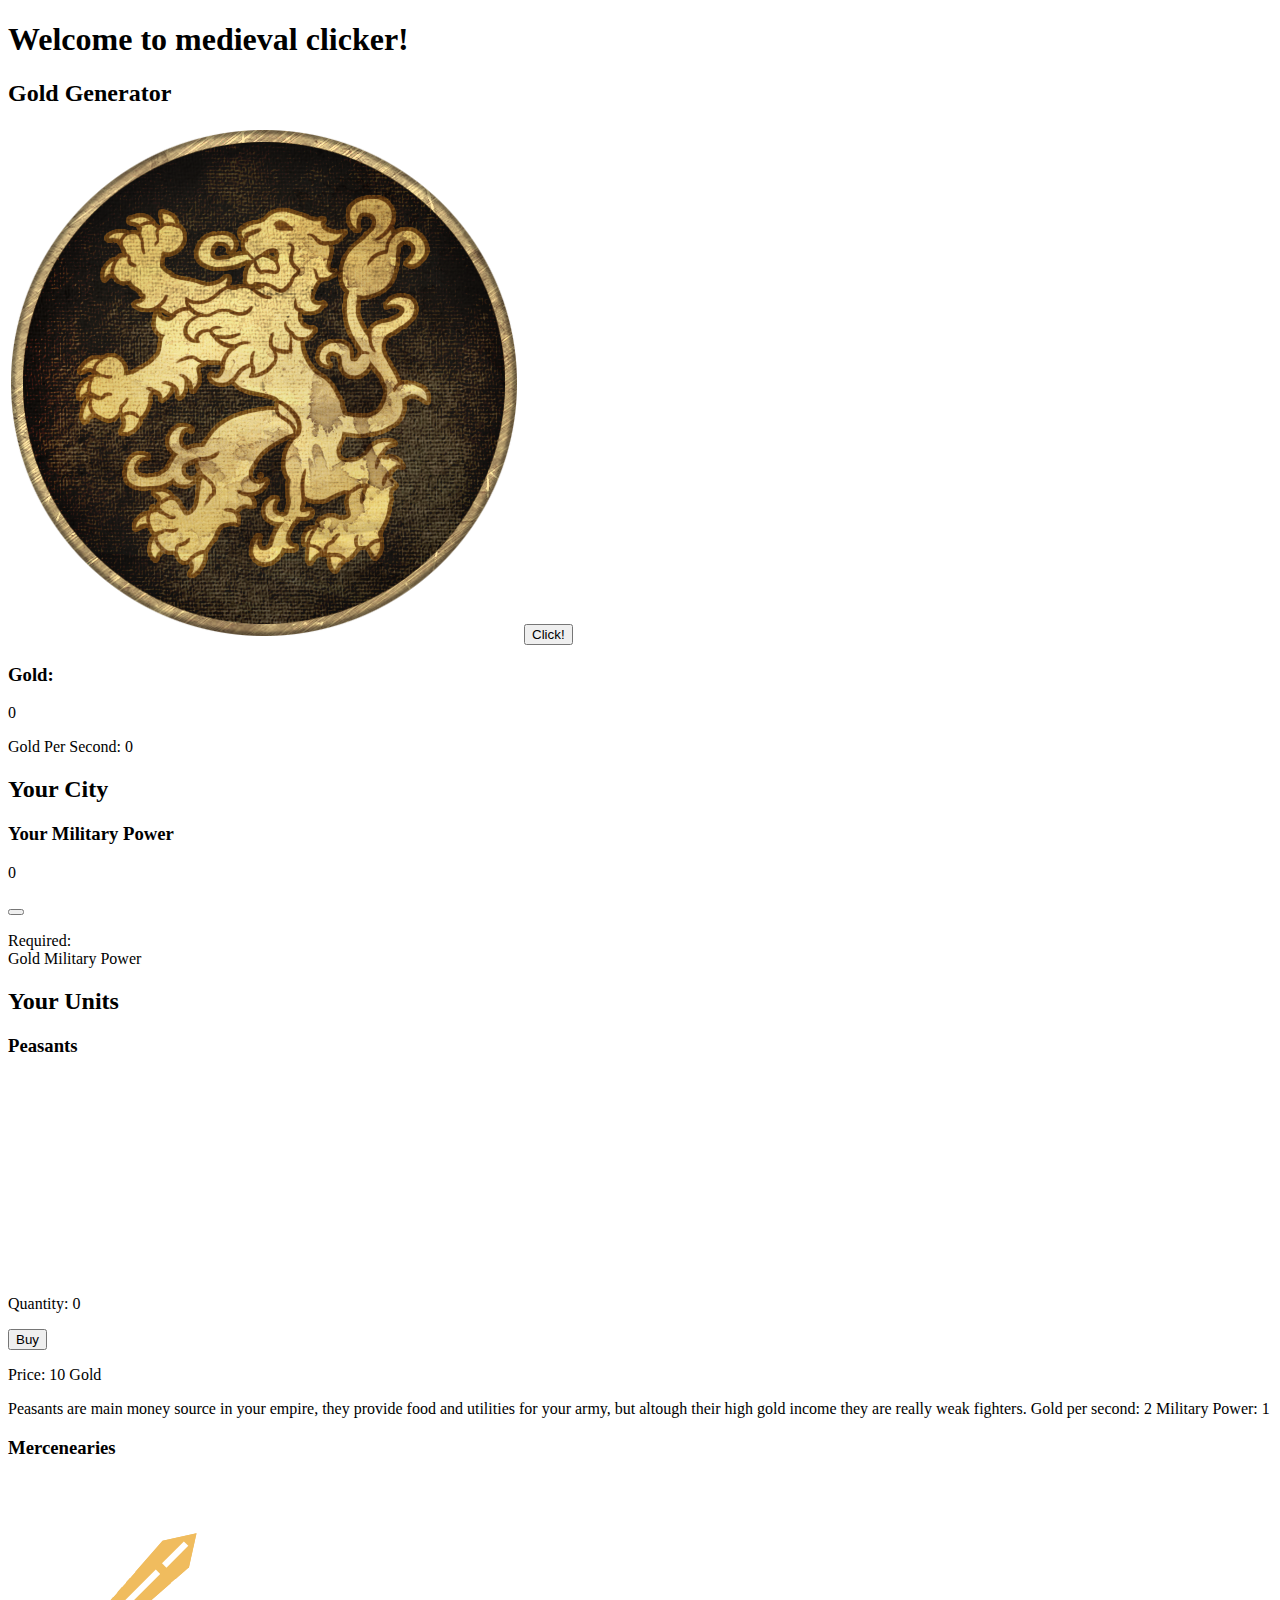
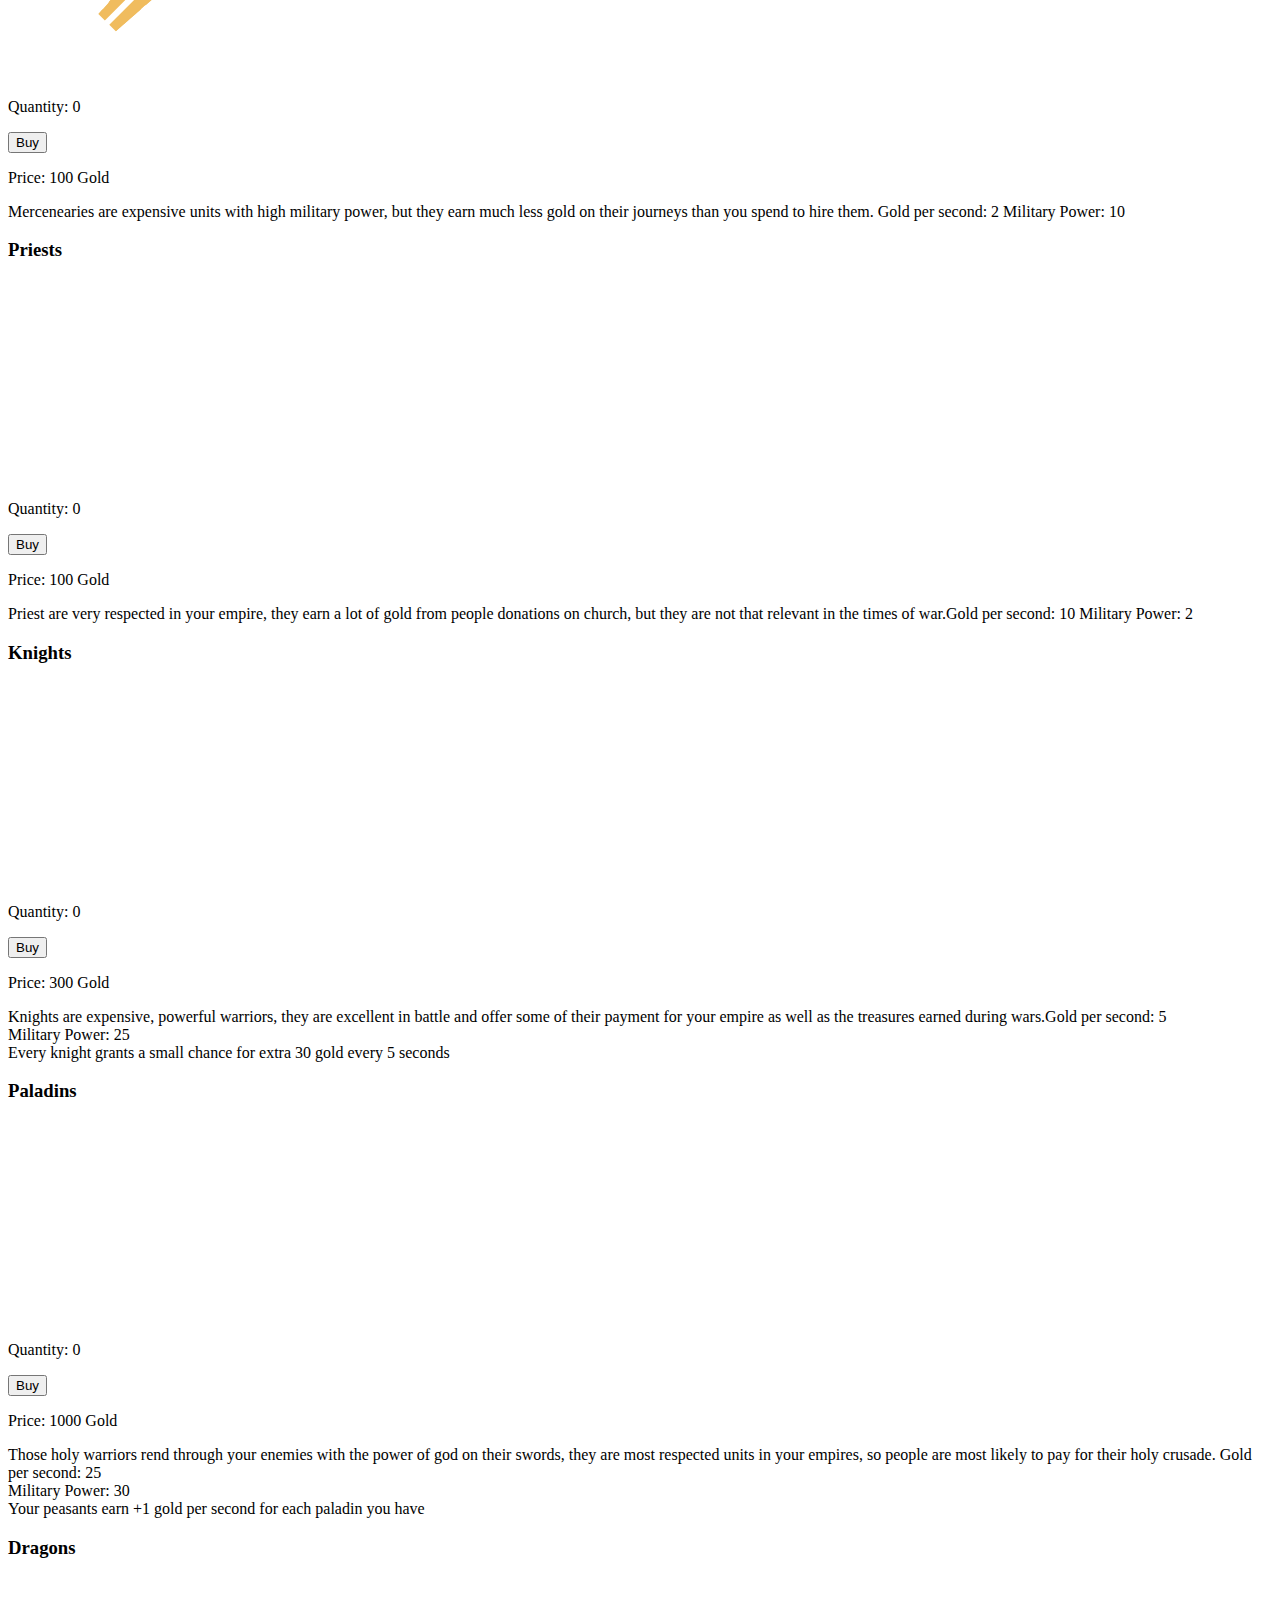
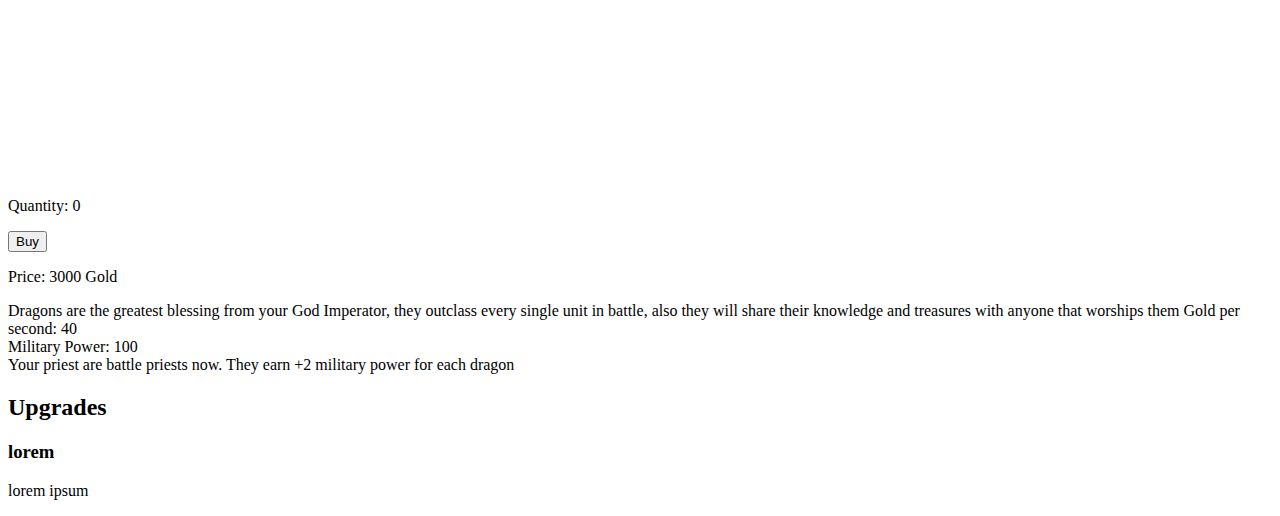
==== commit c700ebaa: "paladins ability" ====
--- a/src/pages/index.html
+++ b/src/pages/index.html
@@ -65,7 +65,7 @@
         <p class="section__paragraph section__paragraph--description">
           Peasants are main money source in your empire, they provide food and
           utilities for your army, but altough their high gold income they are
-          really weak fighters. <span class="section__paragraph section__paragraph--special">Gold per second: 1 Military Power: 1</span>
+          really weak fighters. <span class="section__paragraph section__paragraph--special">Gold per second: <span class="peasants--upgrade">2</span> Military Power: 1</span>
         </p>
       </article>
       <article class="section__article">
@@ -120,7 +120,7 @@
         <p class="section__paragraph section__paragraph--description">Those holy warriors rend through your enemies with
           the power of god on their swords, they are most respected units in your empires, so people are most likely to
           pay for their holy crusade.
-          <span class="section__paragraph section__paragraph--special"> Gold per second: 25 </br> Military Power: 30 </br> Your peasants earn +2 gold per second for each 5 paladins you have </span>
+          <span class="section__paragraph section__paragraph--special"> Gold per second: 25 </br> Military Power: 30 </br> Your peasants earn +1 gold per second for each paladin you have </span>
         </p>
       </article>
       <article class="section__article">
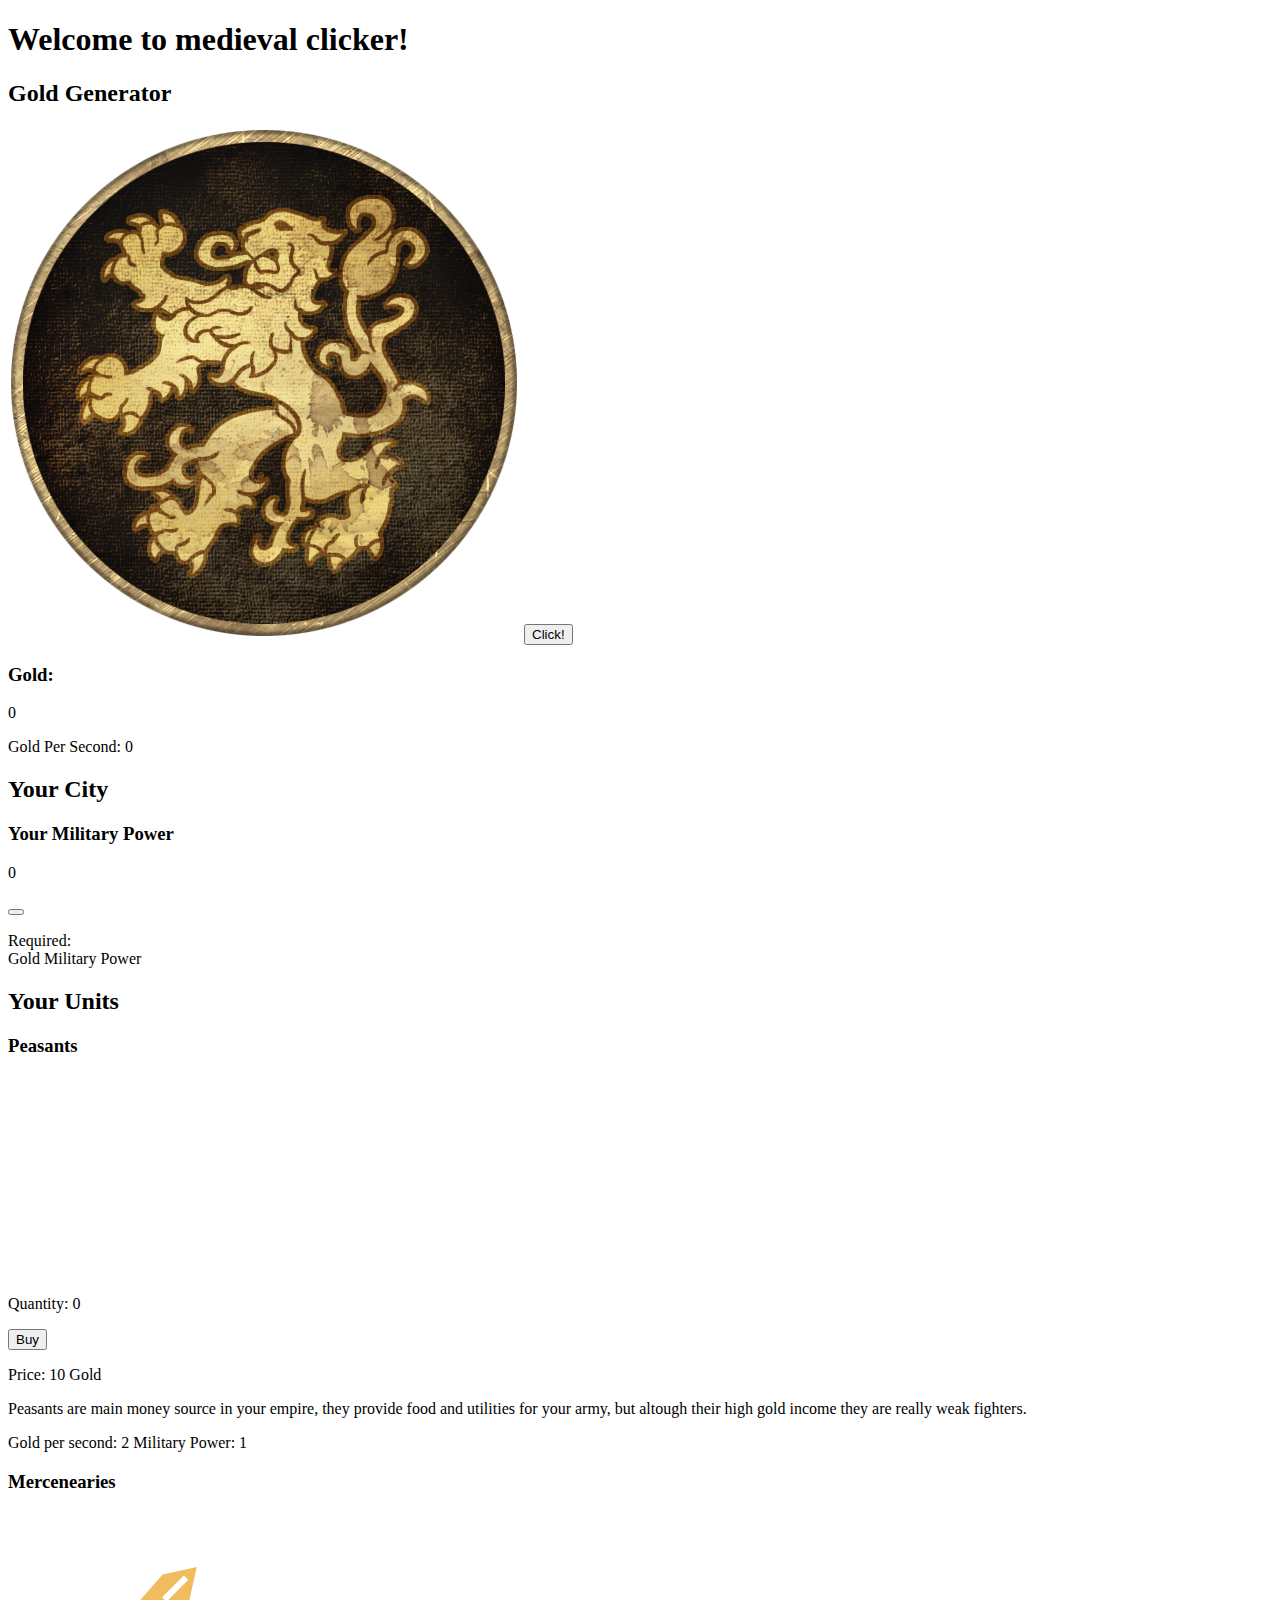
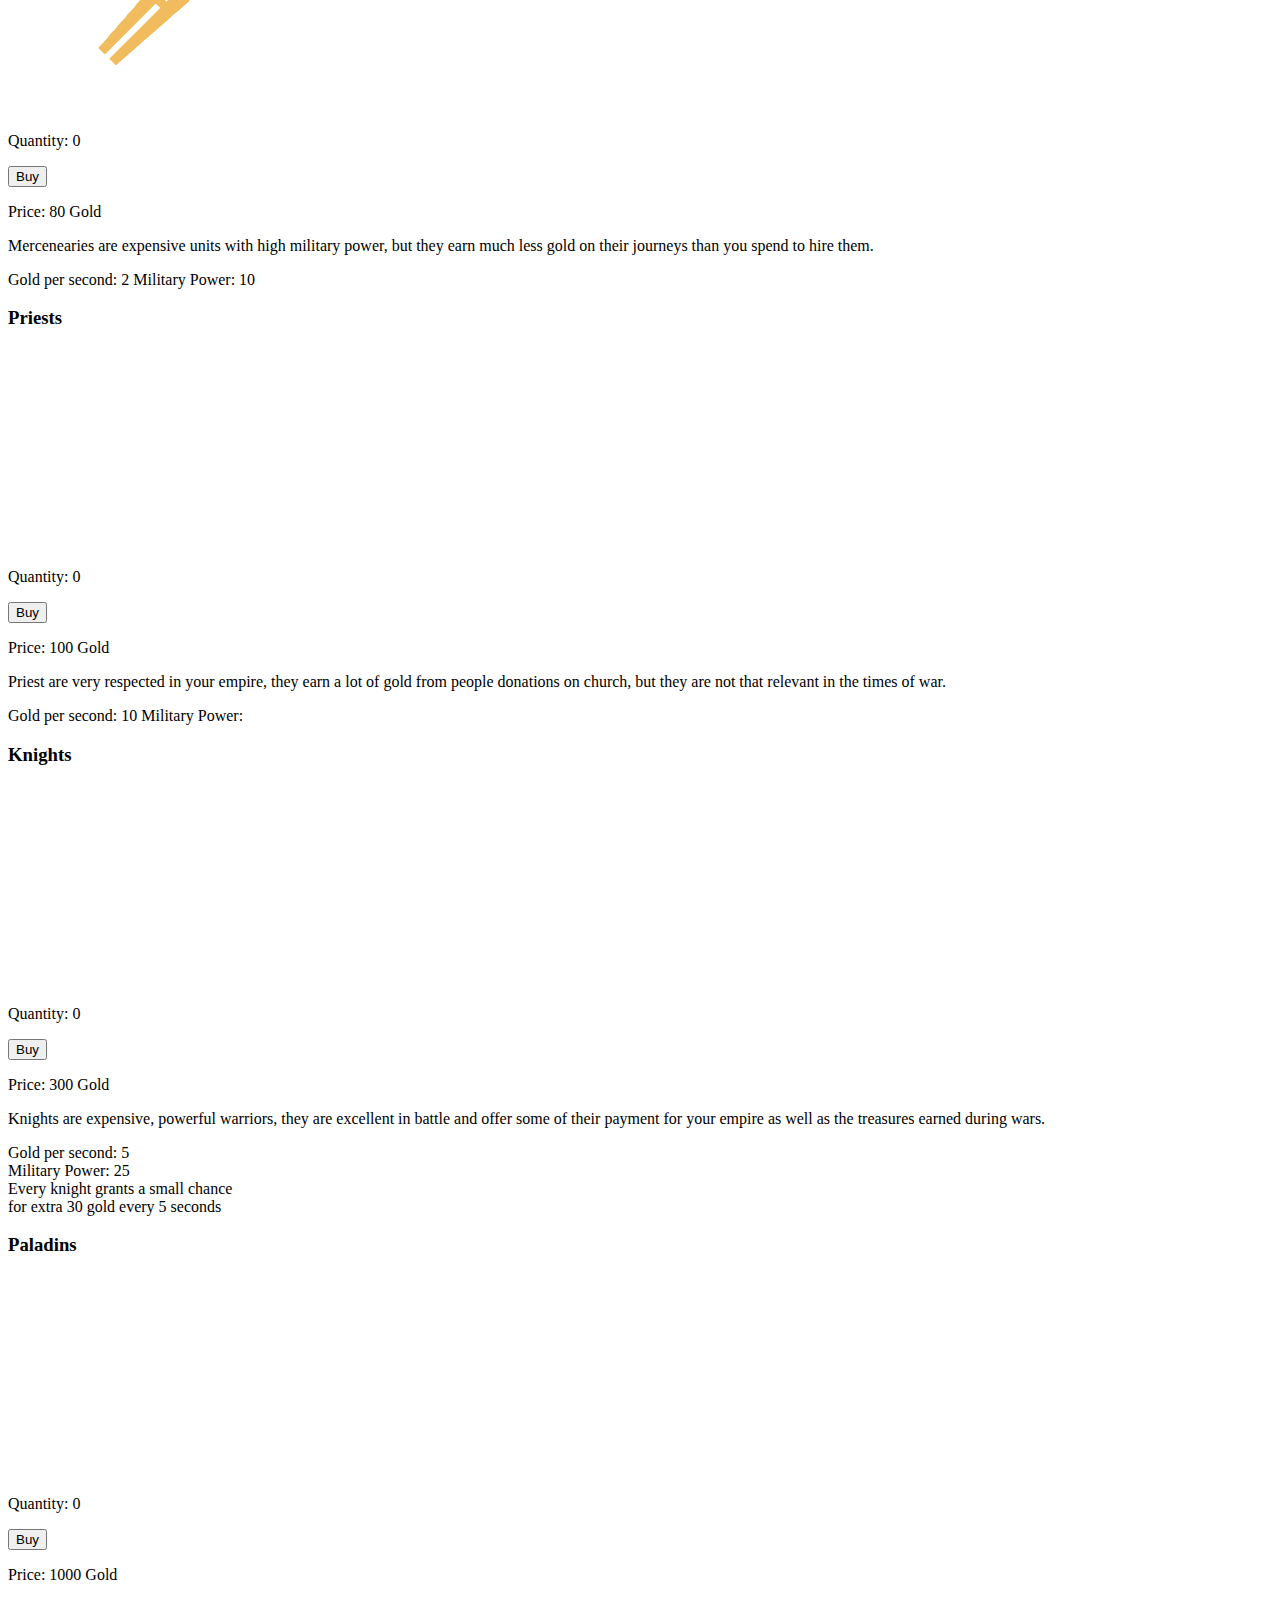
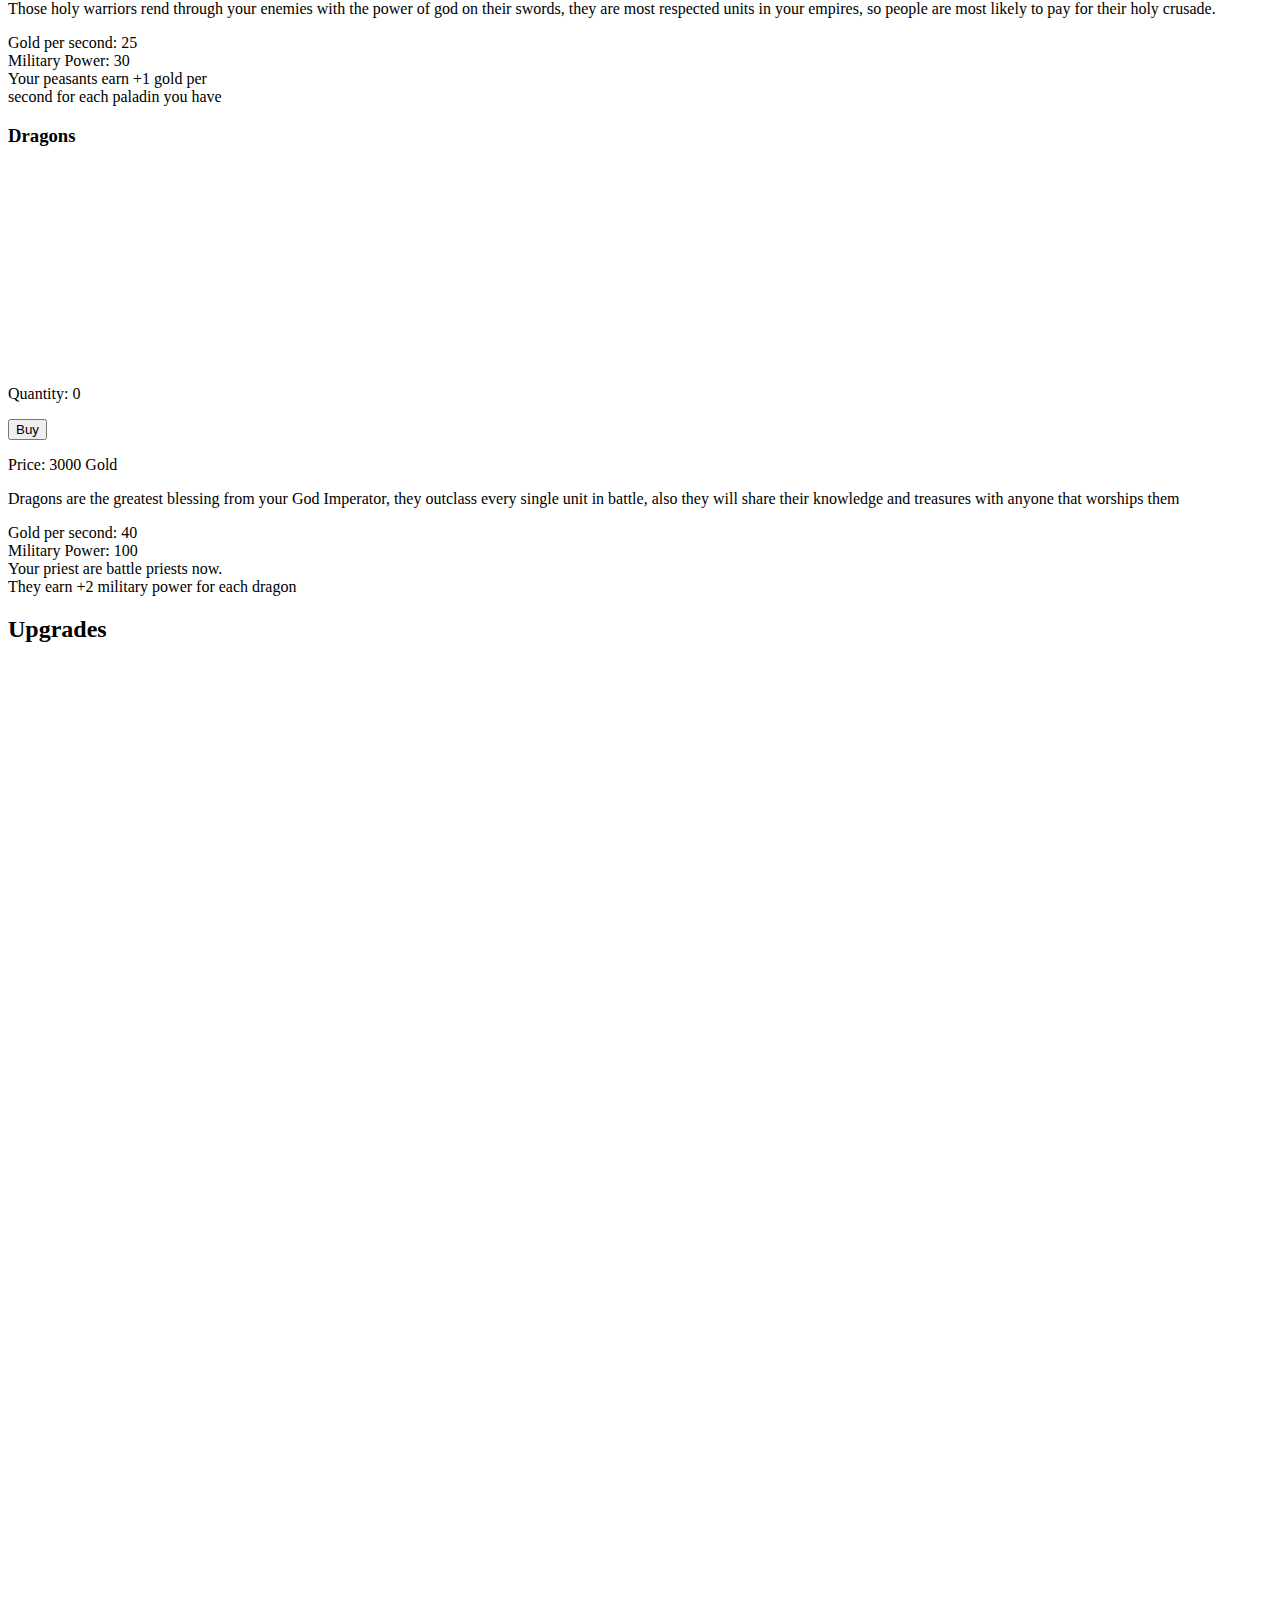
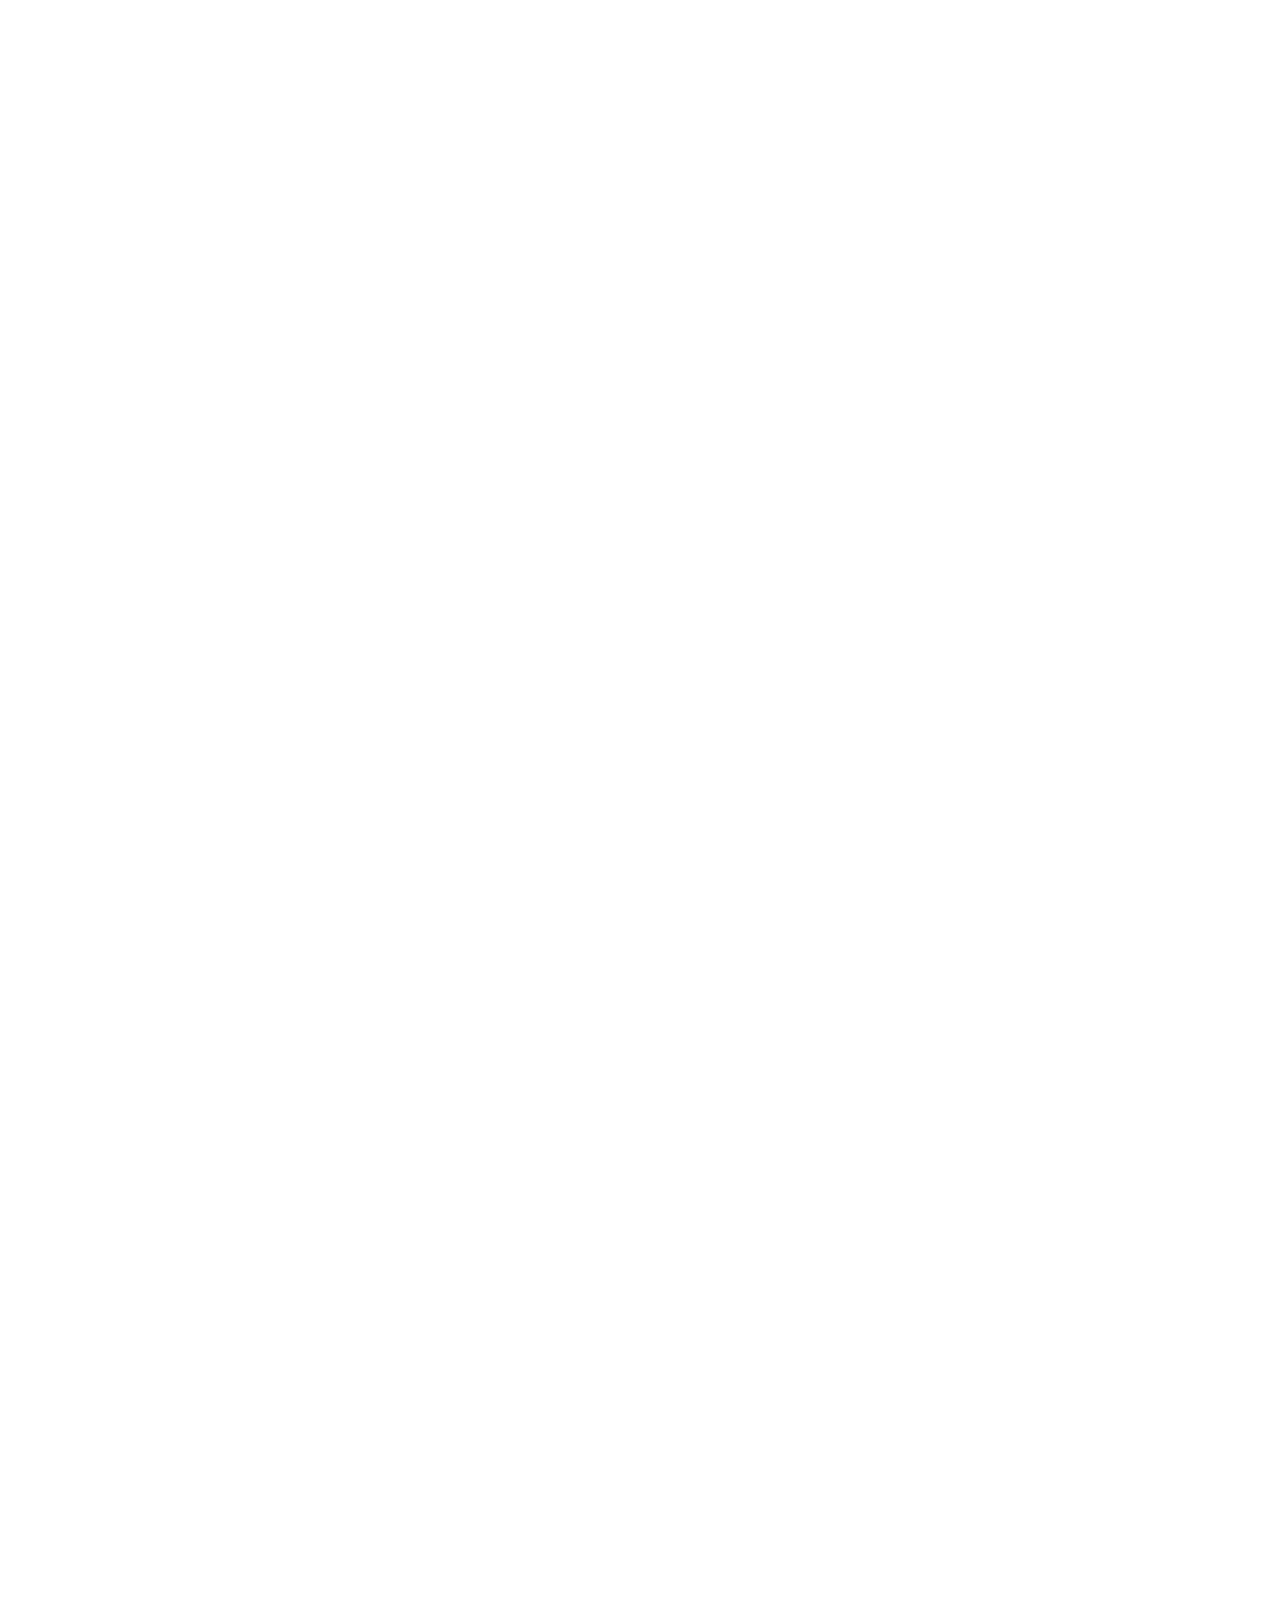
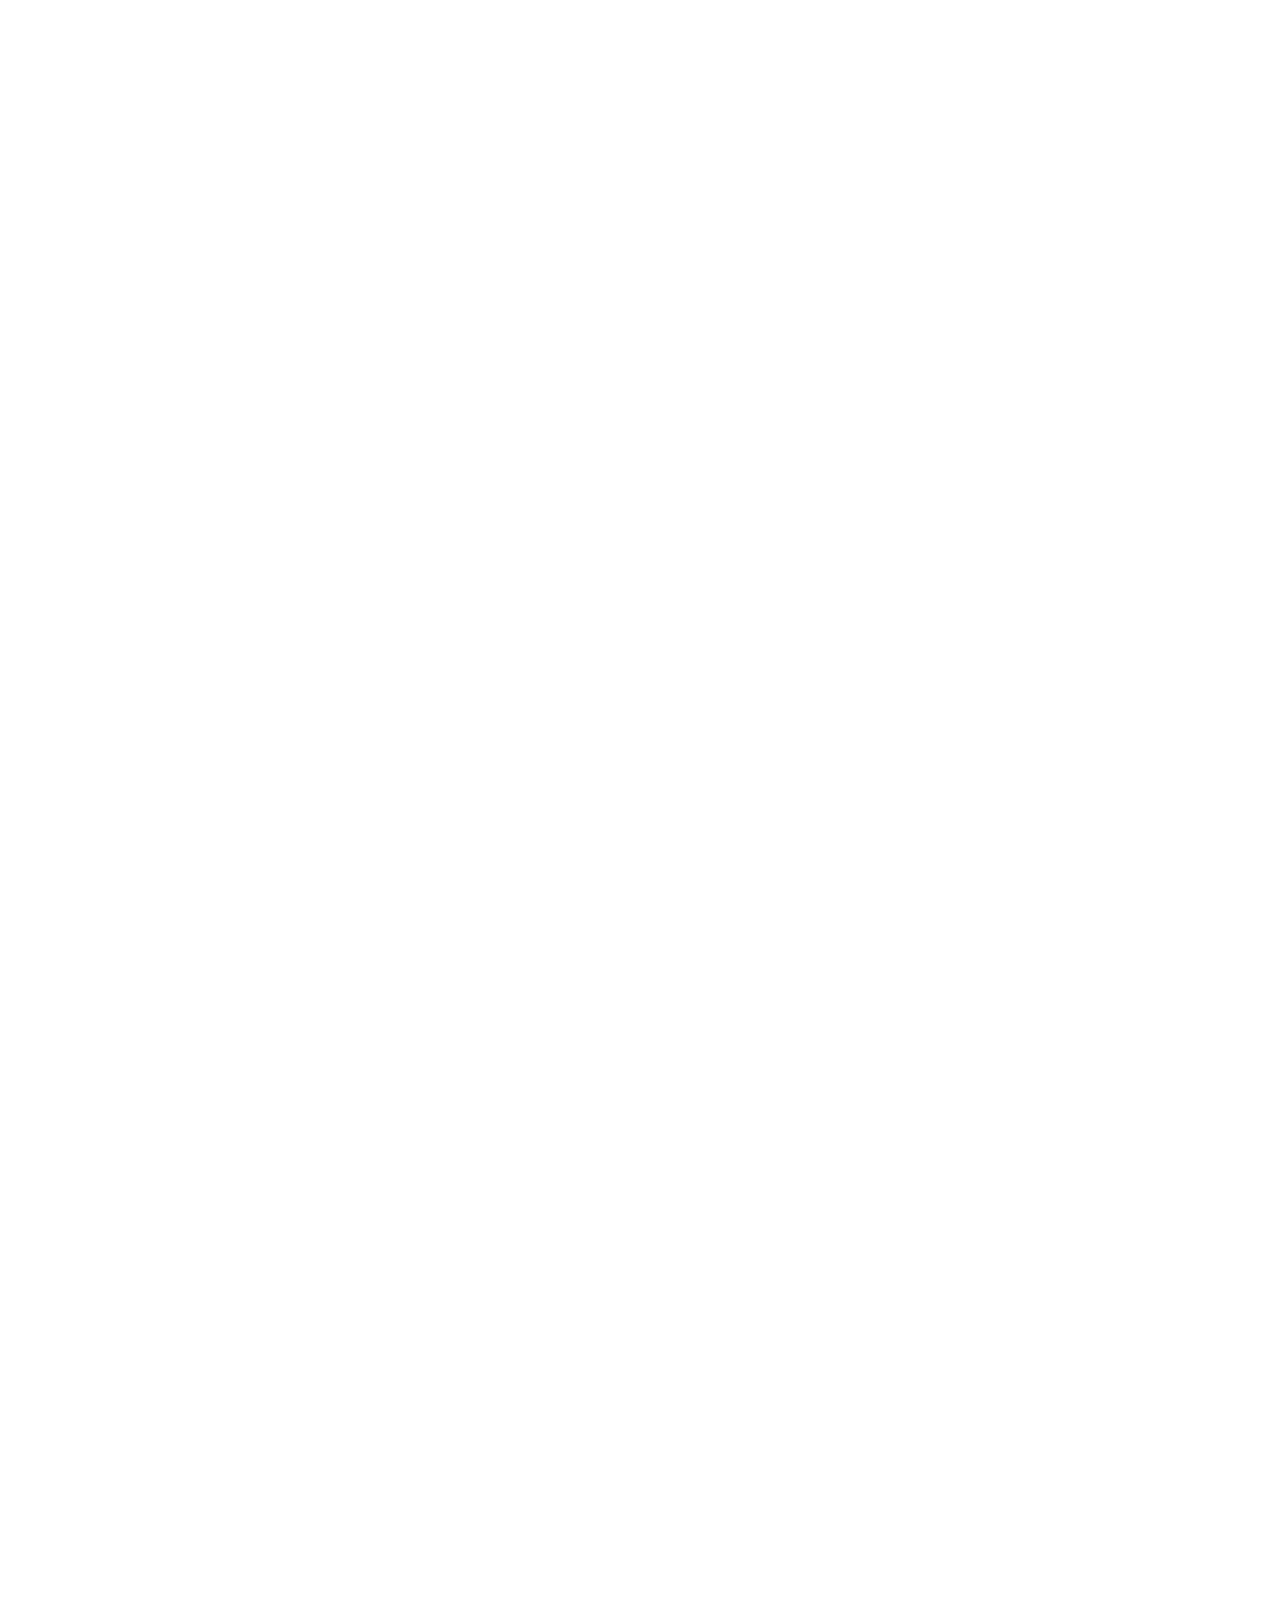
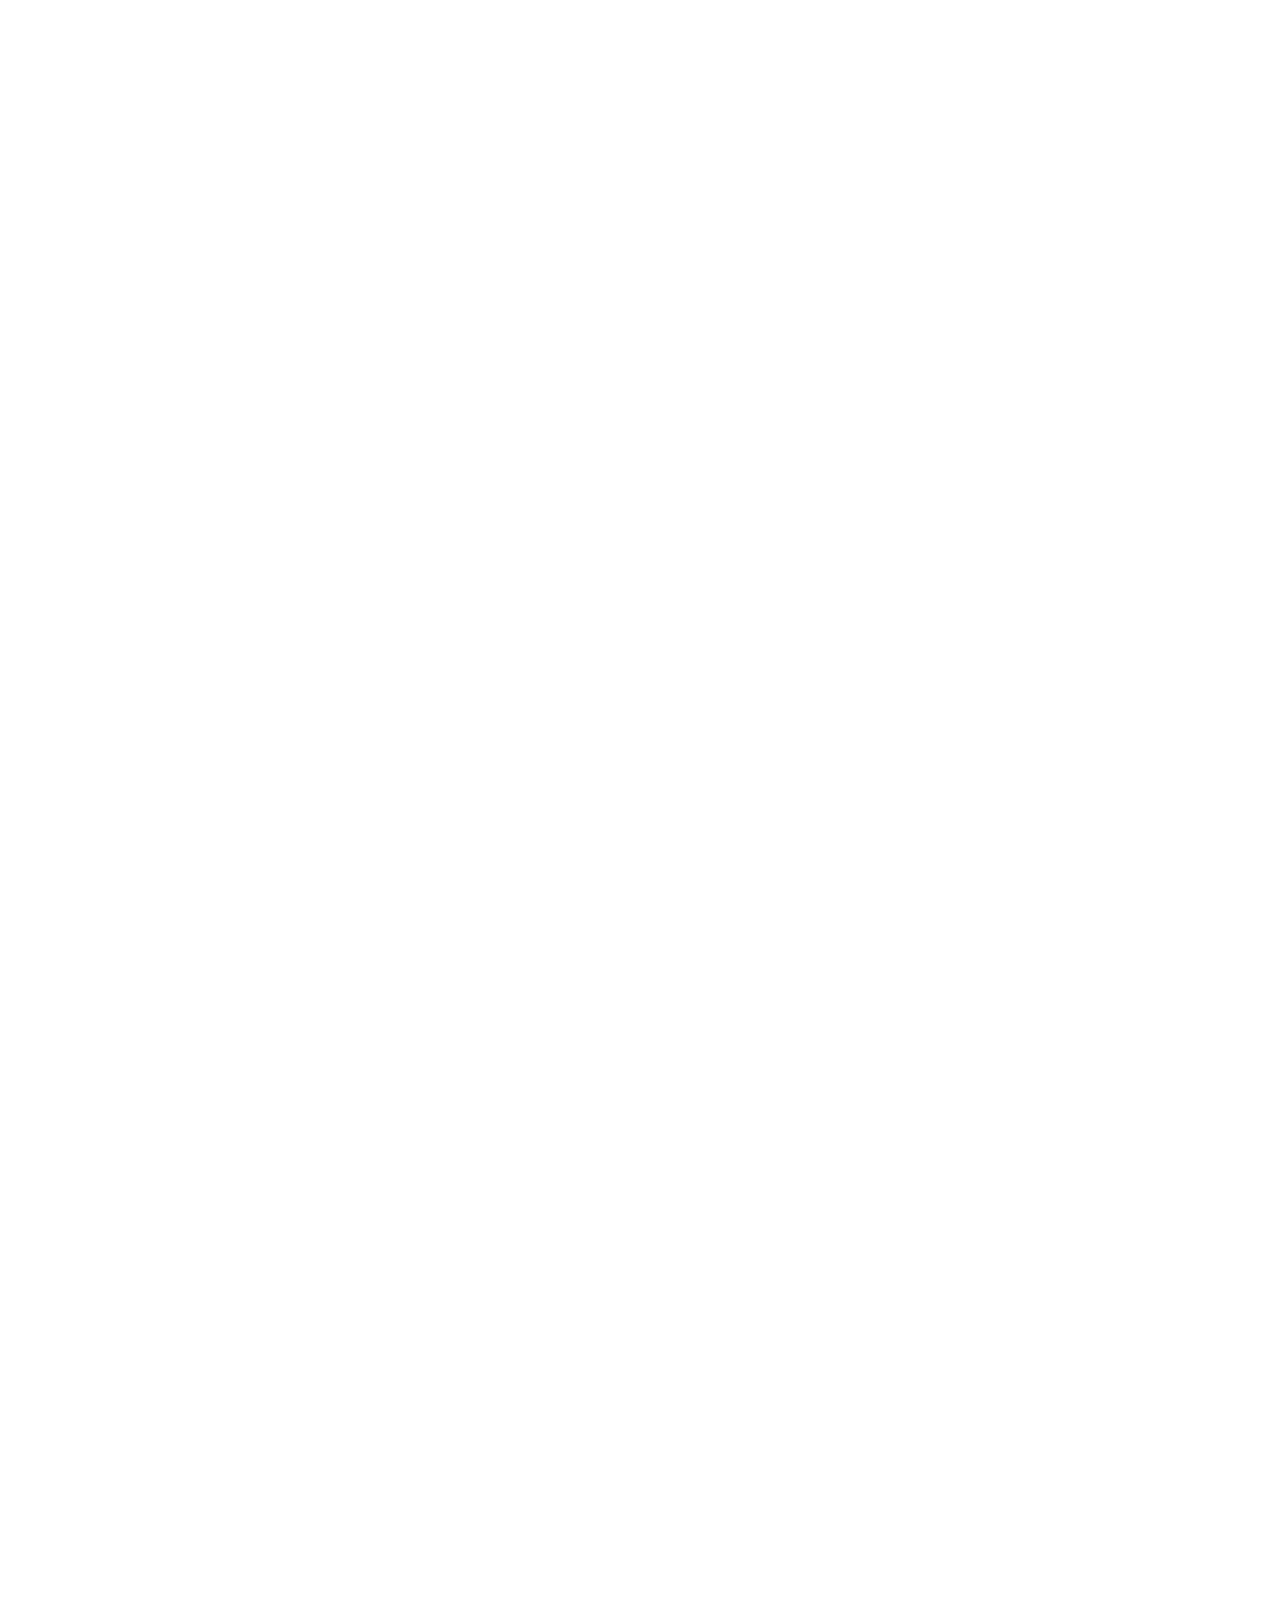
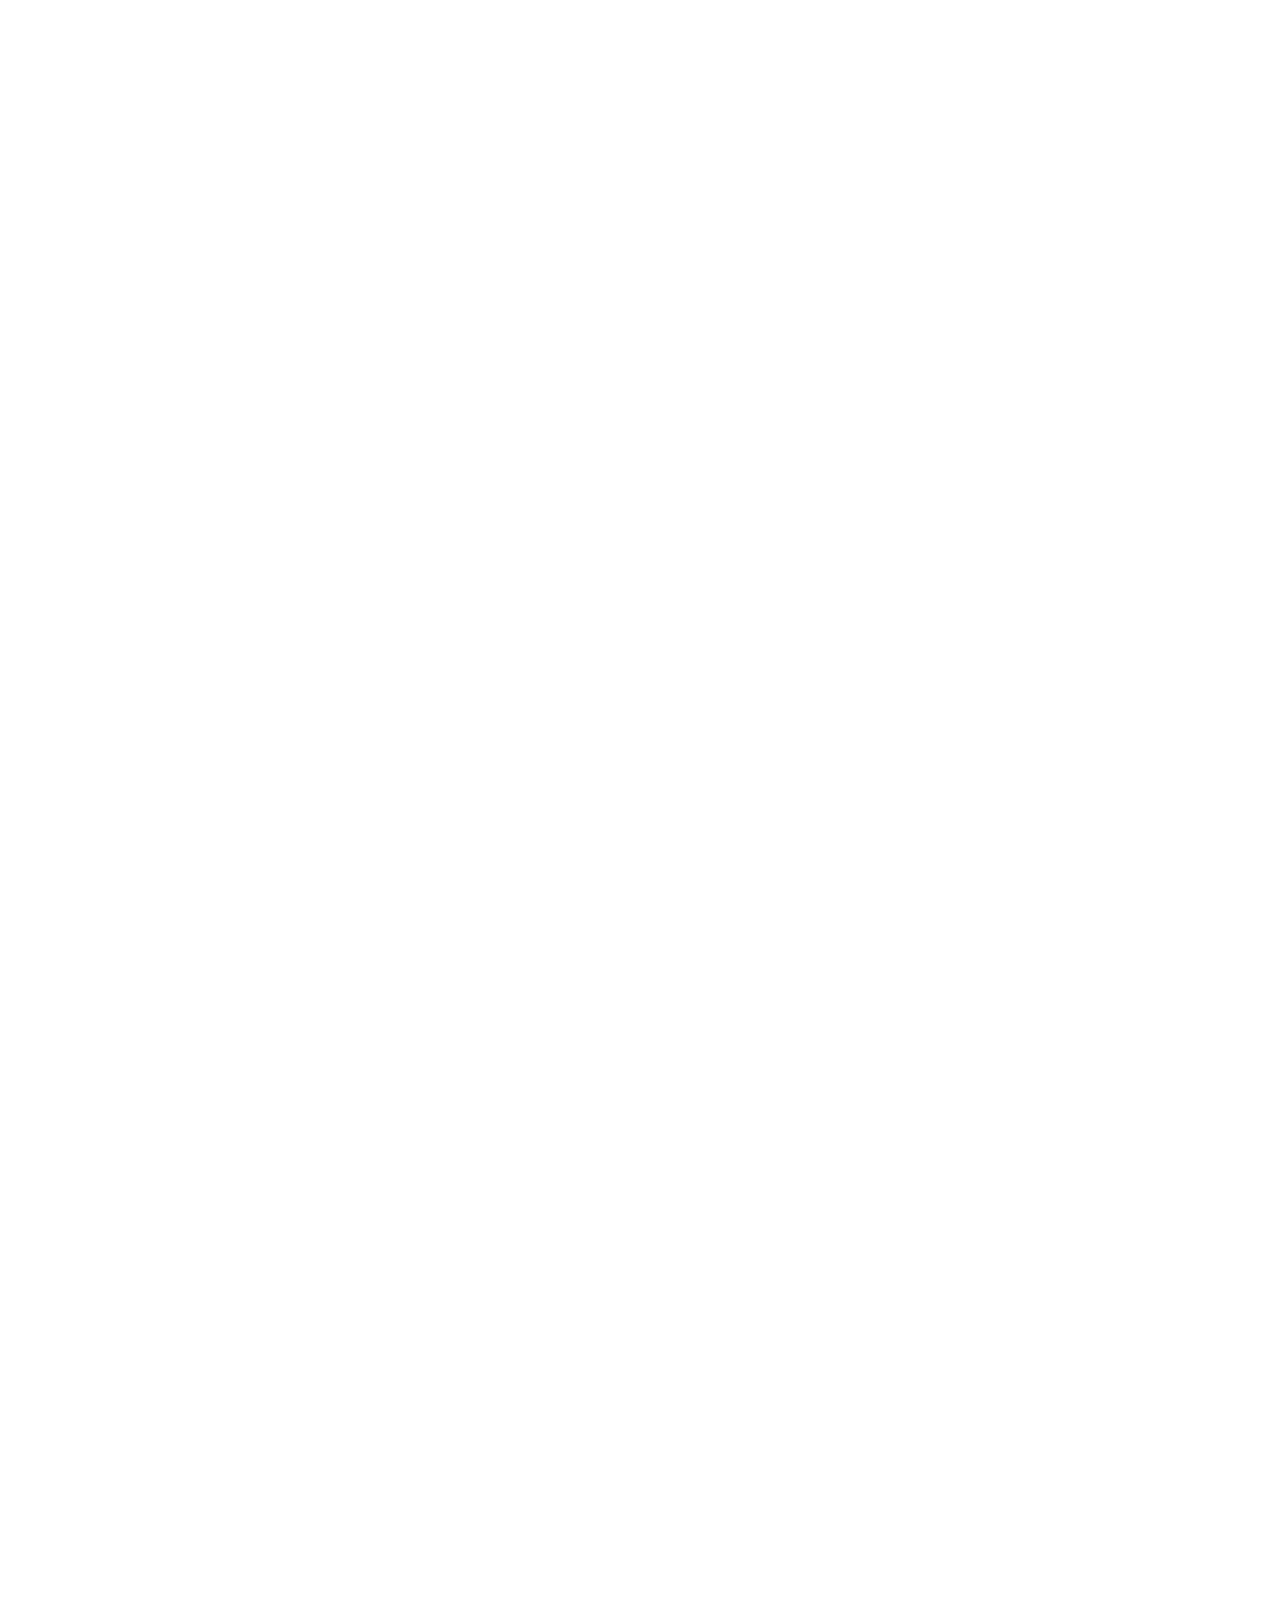
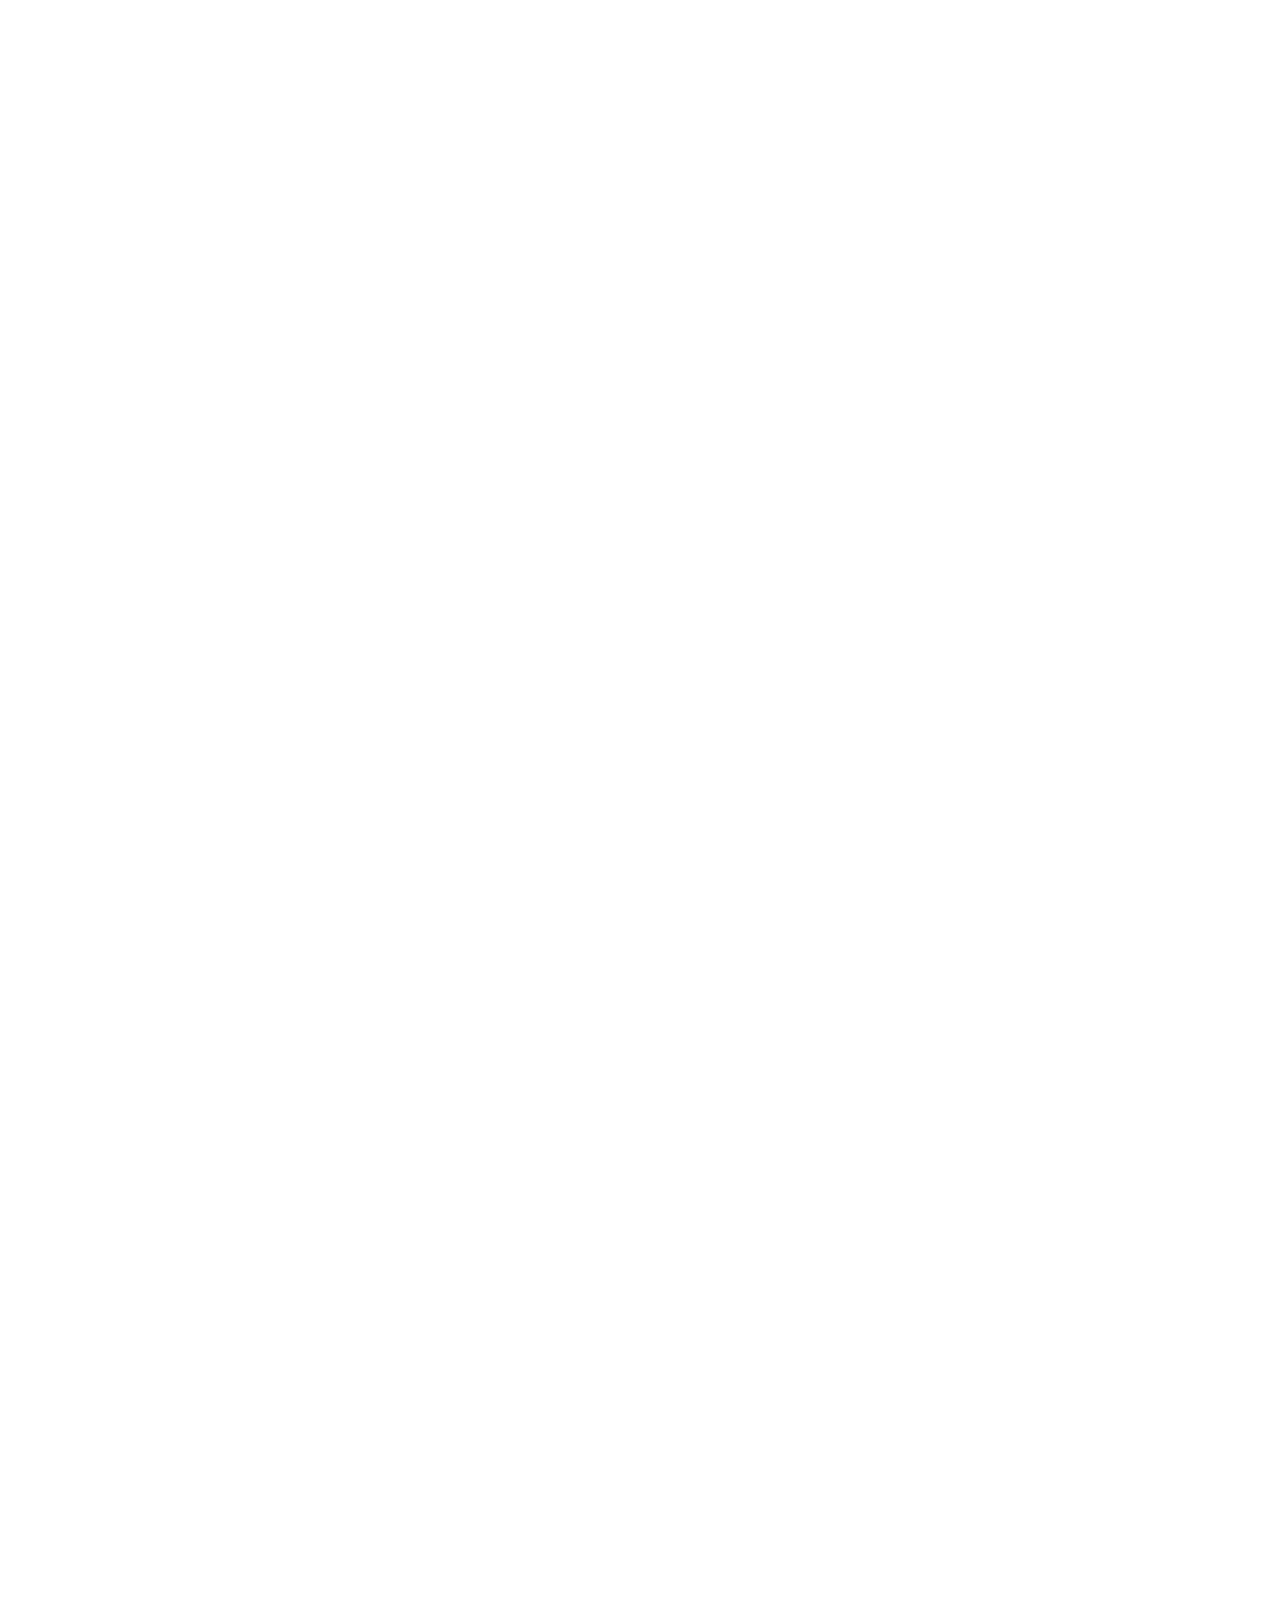
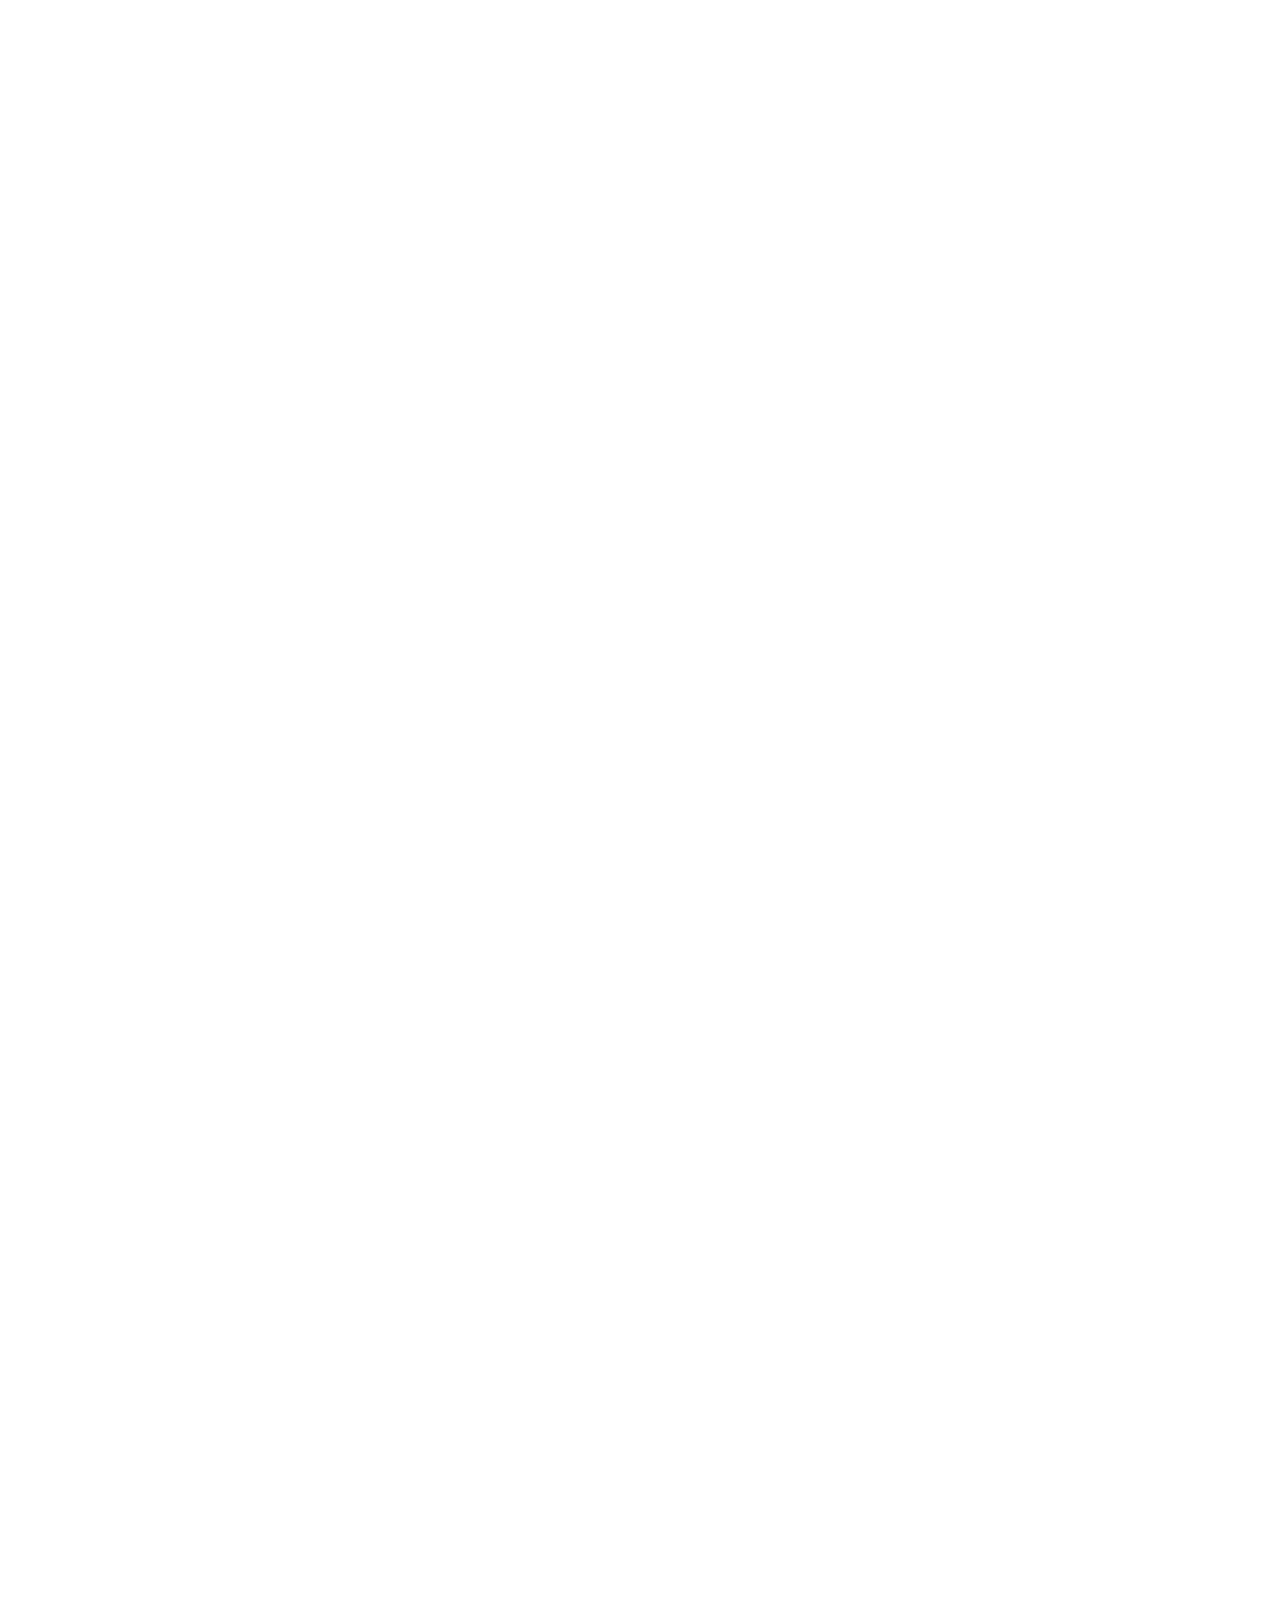
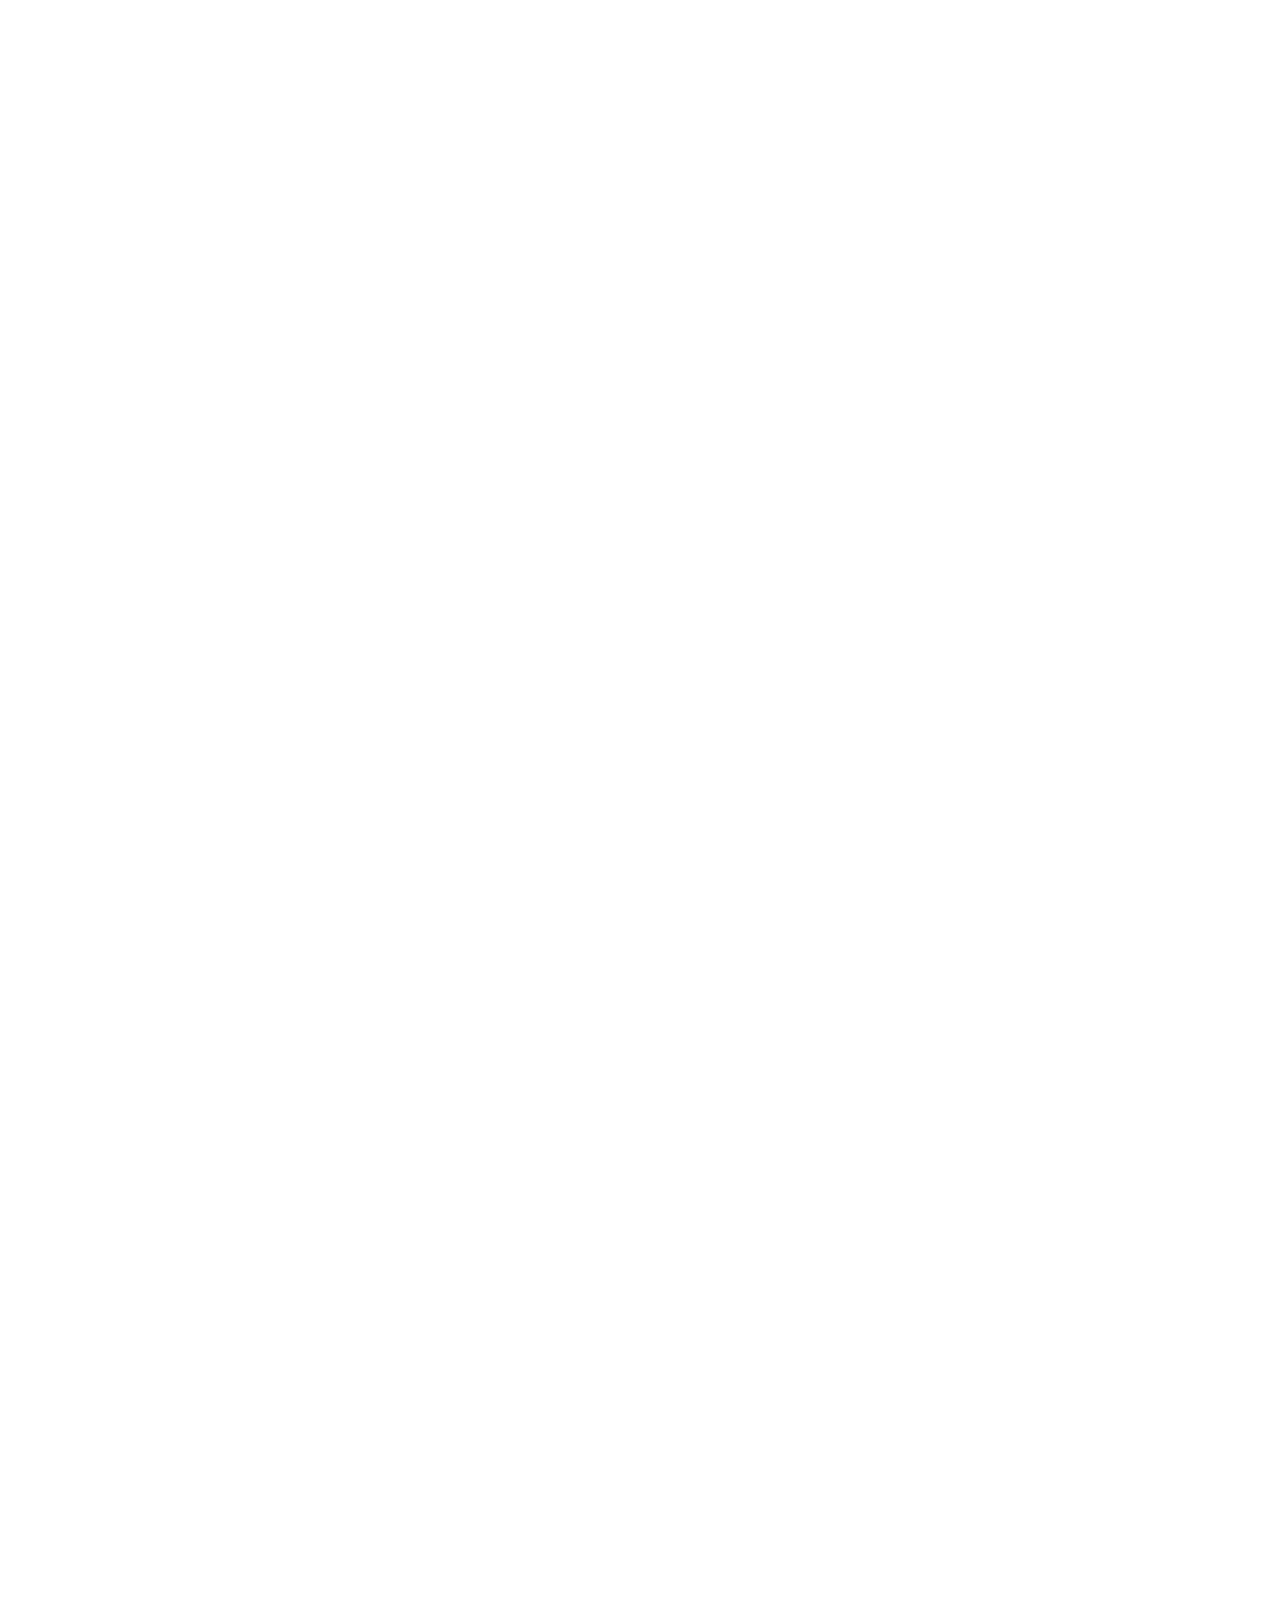
==== commit df93310a: "upgrades images" ====
--- a/src/pages/index.html
+++ b/src/pages/index.html
@@ -58,19 +58,19 @@
       <div class="section__container section__container--article">
       <article class="section__article">
         <h3 class="section__h3 section__h3--units">Peasants</h3>
-        <img class="section__image section__image--units peasants__image" src="../assets/img/peasant.svg" alt="" />
+        <img class="section__image section__image--units section__image--peasants" src="../assets/img/peasant.svg" alt="" />
         <p class="section__paragraph">Quantity: <span class="section__price counter--peasant">0</span></p>
         <button class="section__button section__button--buy section__button--peasant">Buy</button>
         <p class="section__paragraph">Price: <span class="section__price price--peasant">10</span> Gold</p>
         <p class="section__paragraph section__paragraph--description">
           Peasants are main money source in your empire, they provide food and
           utilities for your army, but altough their high gold income they are
-          really weak fighters. <span class="section__paragraph section__paragraph--special">Gold per second: <span class="peasants--upgrade">2</span> Military Power: 1</span>
+          really weak fighters. <p class="section__paragraph section__paragraph--special">Gold per second: <span class="peasants--upgrade">2</span> Military Power: 1</p>
         </p>
       </article>
       <article class="section__article">
         <h3 class="section__h3 section__h3--units">Mercenearies</h3>
-        <img class="section__image section__image--units mercenearies__image" src="../assets/img/mercenary.svg" alt="" />
+        <img class="section__image section__image--units section__image--mercenearies" src="../assets/img/mercenary.svg" alt="" />
         <p class="section__paragraph">
           Quantity: <span class="section__price counter--merceneary">0</span>
         </p>
@@ -78,90 +78,82 @@
           Buy
         </button>
         <p class="section__paragraph">
-          Price:  <span class="section__price price--merceneary">100</span> Gold
+          Price:  <span class="section__price price--merceneary">80</span> Gold
         </p>
         <p class="section__paragraph section__paragraph--description">
           Mercenearies are expensive units with high military power, but they
-          earn much less gold on their journeys than you spend to hire them.<span class="section__paragraph section__paragraph--special"> Gold per second: 2 Military Power: 10</span>
+          earn much less gold on their journeys than you spend to hire them.<p class="section__paragraph section__paragraph--special"> Gold per second: 2 Military Power: 10</p>
          
         </p>
       </article>
       <article class="section__article">
-        <h3 class="section__h3 section__h3--units">Priests</h3>
-        <img class="section__image section__image--units priests__image" src="../assets/img/priest.svg" alt="" />
+        <h3 class="section__h3 section__h3--units priests--js">Priests</h3>
+        <img class="section__image section__image--units section__image--priests" src="../assets/img/priest.svg" alt="" />
         <p class="section__paragraph">Quantity: <span class="section__price counter--priest">0</span></p>
         <button class="section__button section__button--buy section__button--priest">Buy</button>
         <p class="section__paragraph">Price: <span class="section__price price--priest">100</span> Gold</p>
         <p class="section__paragraph section__paragraph--description">
-          Priest are very respected in your empire, they earn a lot of gold
-          from people donations on church, but they are not that relevant in
-          the times of war.<span class="section__paragraph section__paragraph--special">Gold per second: 10 Military Power: 2</span> 
+          <span class= "priests--description">Priest are very respected in your empire, they earn a lot of gold
+            from people donations on church, but they are not that relevant in
+            the times of war.</span><p class="section__paragraph section__paragraph--special">Gold per second: 10 Military Power: <span class="priests--upgrade"></span></p> 
         </p>
       </article>
       <article class="section__article">
         <h3 class="section__h3 section__h3--units">Knights</h3>
-        <img class="section__image section__image--units knights__image" src="../assets/img/knight.svg" alt="" />
+        <img class="section__image section__image--units section__image--knights" src="../assets/img/knight.svg" alt="" />
         <p class="section__paragraph">Quantity: <span class="section__price counter--knight">0</span></p>
         <button class="section__button section__button--buy section__button--knight">Buy</button>
         <p class="section__paragraph">Price: <span class="section__price price--knight">300</span> Gold</p>
         <p class="section__paragraph section__paragraph--description">
           Knights are expensive, powerful warriors, they are excellent in
           battle and offer some of their payment for your empire as well as
-          the treasures earned during wars.<span class="section__paragraph section__paragraph--special">Gold per second: 5 </br> Military Power:
-            25 </br> Every knight grants a small chance for extra 30 gold every 5 seconds</span> 
+          the treasures earned during wars.<p class="section__paragraph section__paragraph--special">Gold per second: 5 </br> Military Power:
+            25 </br> Every knight grants a small chance </br>for extra 30 gold every 5 seconds</p> 
         </p>
       </article>
       <article class="section__article">
         <h3 class="section__h3 section__h3--units">Paladins</h3>
-        <img class="section__image section__image--units paladins__image" src="../assets/img/paladin.svg" alt="" />
+        <img class="section__image section__image--units section__image--paladins" src="../assets/img/paladin.svg" alt="" />
         <p class="section__paragraph">Quantity: <span class="section__price counter--paladin">0</span></p>
         <button class="section__button section__button--buy section__button--paladin">Buy</button>
         <p class="section__paragraph">Price:  <span class="section__price price--paladin">1000</span> Gold</p>
         <p class="section__paragraph section__paragraph--description">Those holy warriors rend through your enemies with
           the power of god on their swords, they are most respected units in your empires, so people are most likely to
           pay for their holy crusade.
-          <span class="section__paragraph section__paragraph--special"> Gold per second: 25 </br> Military Power: 30 </br> Your peasants earn +1 gold per second for each paladin you have </span>
+          <p class="section__paragraph section__paragraph--special"> Gold per second: 25 </br> Military Power: 30 </br> Your peasants earn +1 gold per </br>second for each paladin you have </p>
         </p>
       </article>
       <article class="section__article">
         <h3 class="section__h3 section__h3--units">Dragons</h3>
-        <img class="section__image section__image--units dragons__image" src="../assets/img/dragon.svg" alt="" />
+        <img class="section__image section__image--units section__image--dragons" src="../assets/img/dragon.svg" alt="" />
         <p class="section__paragraph">Quantity: <span class="section__price counter--dragon">0</span></p>
         <button class="section__button section__button--buy section__button--dragon">Buy</button>
         <p class="section__paragraph">Price:  <span class="section__price price--dragons">3000</span> Gold</p>
         <p class="section__paragraph section__paragraph--description">Dragons are the greatest blessing from your God
           Imperator, they outclass every single unit in battle, also they will share their knowledge and treasures with
-          anyone that worships them <span class="section__paragraph section__paragraph--special">Gold per second: 40</br>  Military Power: 100 </br>Your priest are battle priests now. They earn +2 military power for each dragon</span></p>
+          anyone that worships them <p class="section__paragraph section__paragraph--special">Gold per second: 40</br>  Military Power: 100 </br>Your priest are battle priests now.</br> They earn +2 military power for each dragon</p></p>
       </article>
       </div>
     </section>
     <section class="section section--upgrades">
       <h2 class="section__h2">Upgrades</h2>
       <div class="section__container section__container--upgrades">
-        <div class="section__tile"></div>
-        <div class="section__tile"></div>
-        <div class="section__tile"></div>
-        <div class="section__tile"></div>
-        <div class="section__tile"></div>
-        <div class="section__tile"></div>
-        <div class="section__tile"></div>
-        <div class="section__tile"></div>
-        <div class="section__tile"></div>
-        <div class="section__tile"></div>
-        <div class="section__tile"></div>
-        <div class="section__tile"></div>
-        <div class="section__tile"></div>
-        <div class="section__tile"></div>
-        <div class="section__tile"></div>
-        <div class="section__tile"></div>
-        <div class="section__tile"></div>
-        <div class="section__tile"></div>
-        <div class="section__tile"></div>
-        <div class="section__tile"></div>
-        <div class="section__tile"></div>
-        <div class="section__tile"></div>
-        <div class="section__tile"></div>
-        <div class="section__tile"></div>
+        <div class="section__tile"><img src="../assets/img/upgradeAll1.svg" class="section__image section__image--upgrades" alt=""/></div>
+        <div class="section__tile"><img src="../assets/img/upgradeAll2.svg" class="section__image section__image--upgrades" alt=""/></div>
+        <div class="section__tile"><img src="../assets/img/upgradeClicker1.svg" class="section__image section__image--upgrades" alt=""/></div>
+        <div class="section__tile"><img src="../assets/img/upgradeClicker2.svg" class="section__image section__image--upgrades" alt=""/></div>
+        <div class="section__tile"><img src="../assets/img/upgradePeasants1.svg" class="section__image section__image--upgrades" alt=""/></div>
+        <div class="section__tile"><img src="../assets/img/upgradePeasants2.svg" class="section__image section__image--upgrades" alt=""/></div>
+        <div class="section__tile"><img src="../assets/img/upgradeMercenearies1.svg" class="section__image section__image--upgrades" alt=""/></div>
+        <div class="section__tile"><img src="../assets/img/upgradeMercenearies2.svg" class="section__image section__image--upgrades" alt=""/></div>
+        <div class="section__tile"><img src="../assets/img/upgradePriest1.svg" class="section__image section__image--upgrades" alt=""/></div>
+        <div class="section__tile"><img src="../assets/img/upgradePriest2.svg" class="section__image section__image--upgrades" alt=""/></div>
+        <div class="section__tile"><img src="../assets/img/upgradeKnights1.svg" class="section__image section__image--upgrades" alt=""/></div>
+        <div class="section__tile"><img src="../assets/img/upgradeKnights2.svg" class="section__image section__image--upgrades" alt=""/></div>
+        <div class="section__tile"><img src="../assets/img/upgradePaladins1.svg" class="section__image section__image--upgrades" alt=""/></div>
+        <div class="section__tile"><img src="../assets/img/upgradePaladins2.svg" class="section__image section__image--upgrades" alt=""/></div>
+        <div class="section__tile"><img src="../assets/img/upgradeDragons1.svg" class="section__image section__image--upgrades" alt=""/></div>
+        <div class="section__tile"><img src="../assets/img/upgradeDragons2.svg" class="section__image section__image--upgrades" alt=""/></div>
       </div>
       <article>
         <h3 class="section__h3 section__h3--upgrades">lorem</h3>
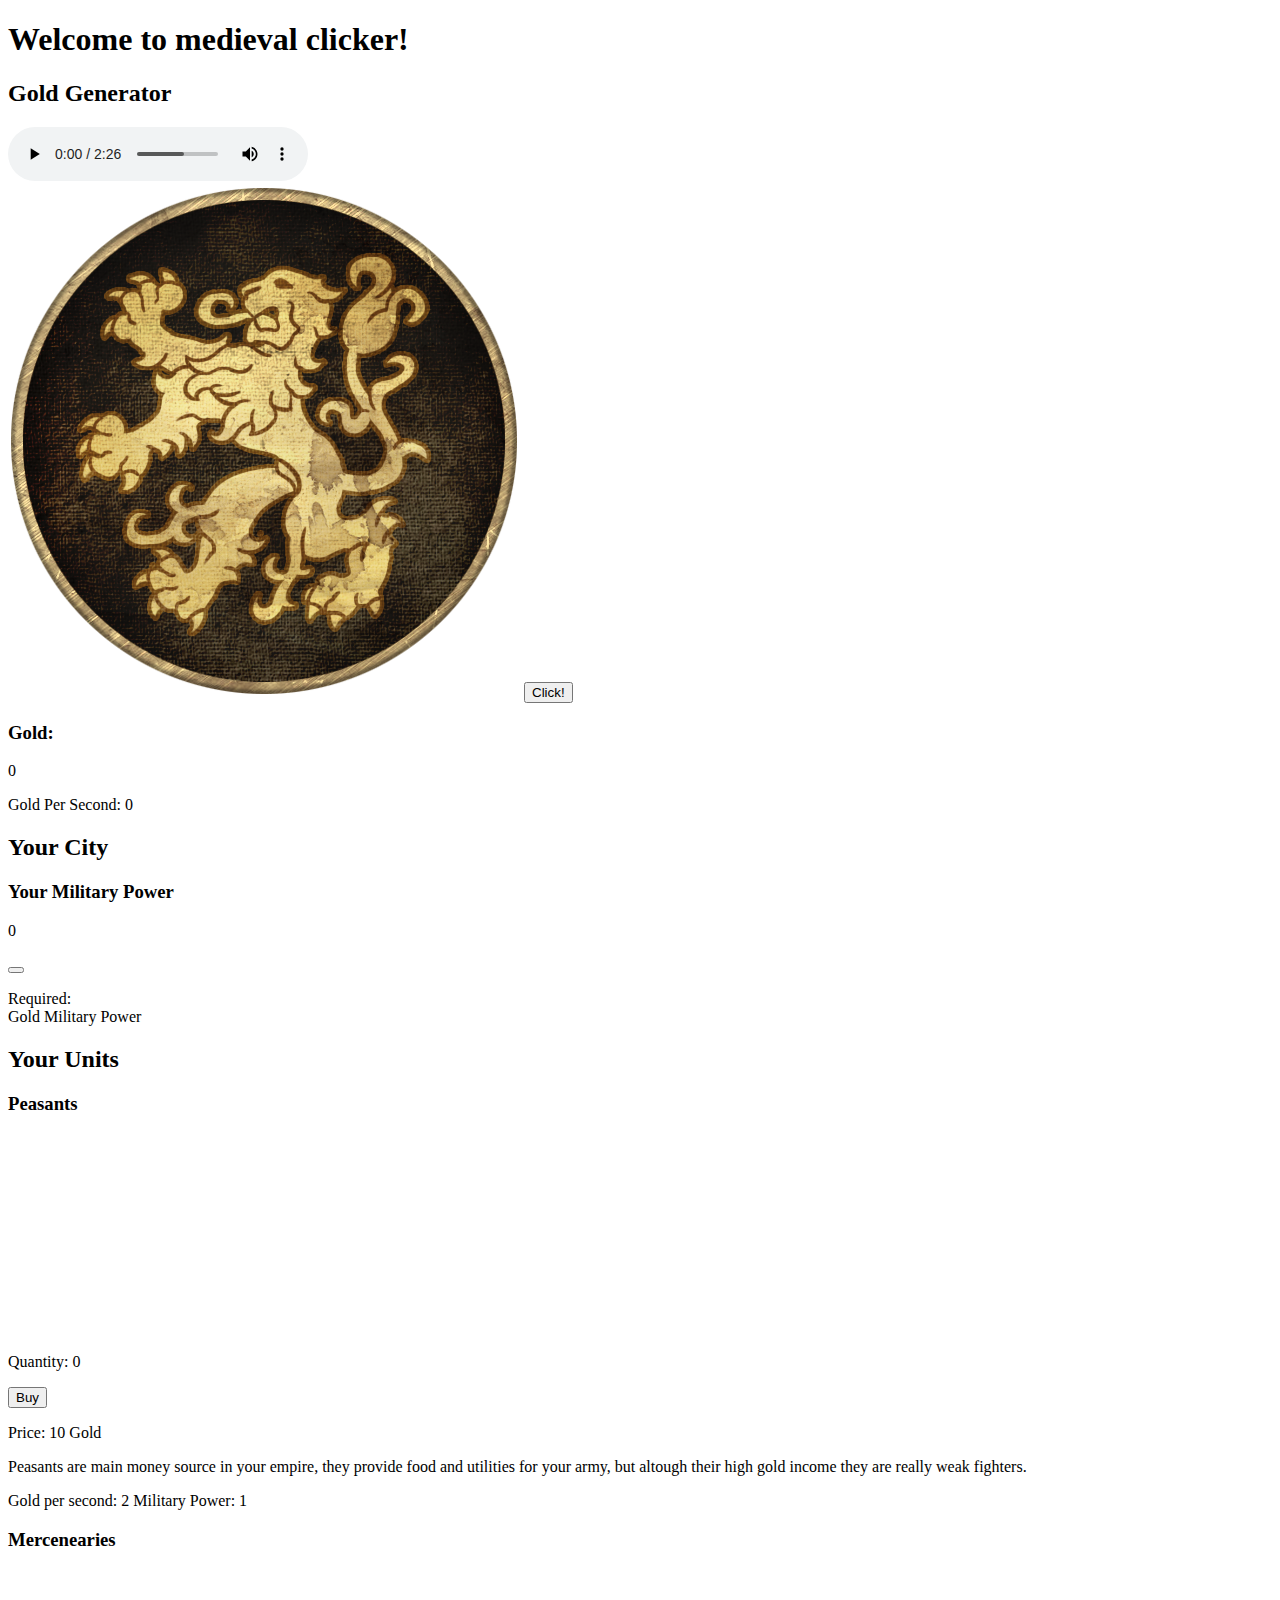
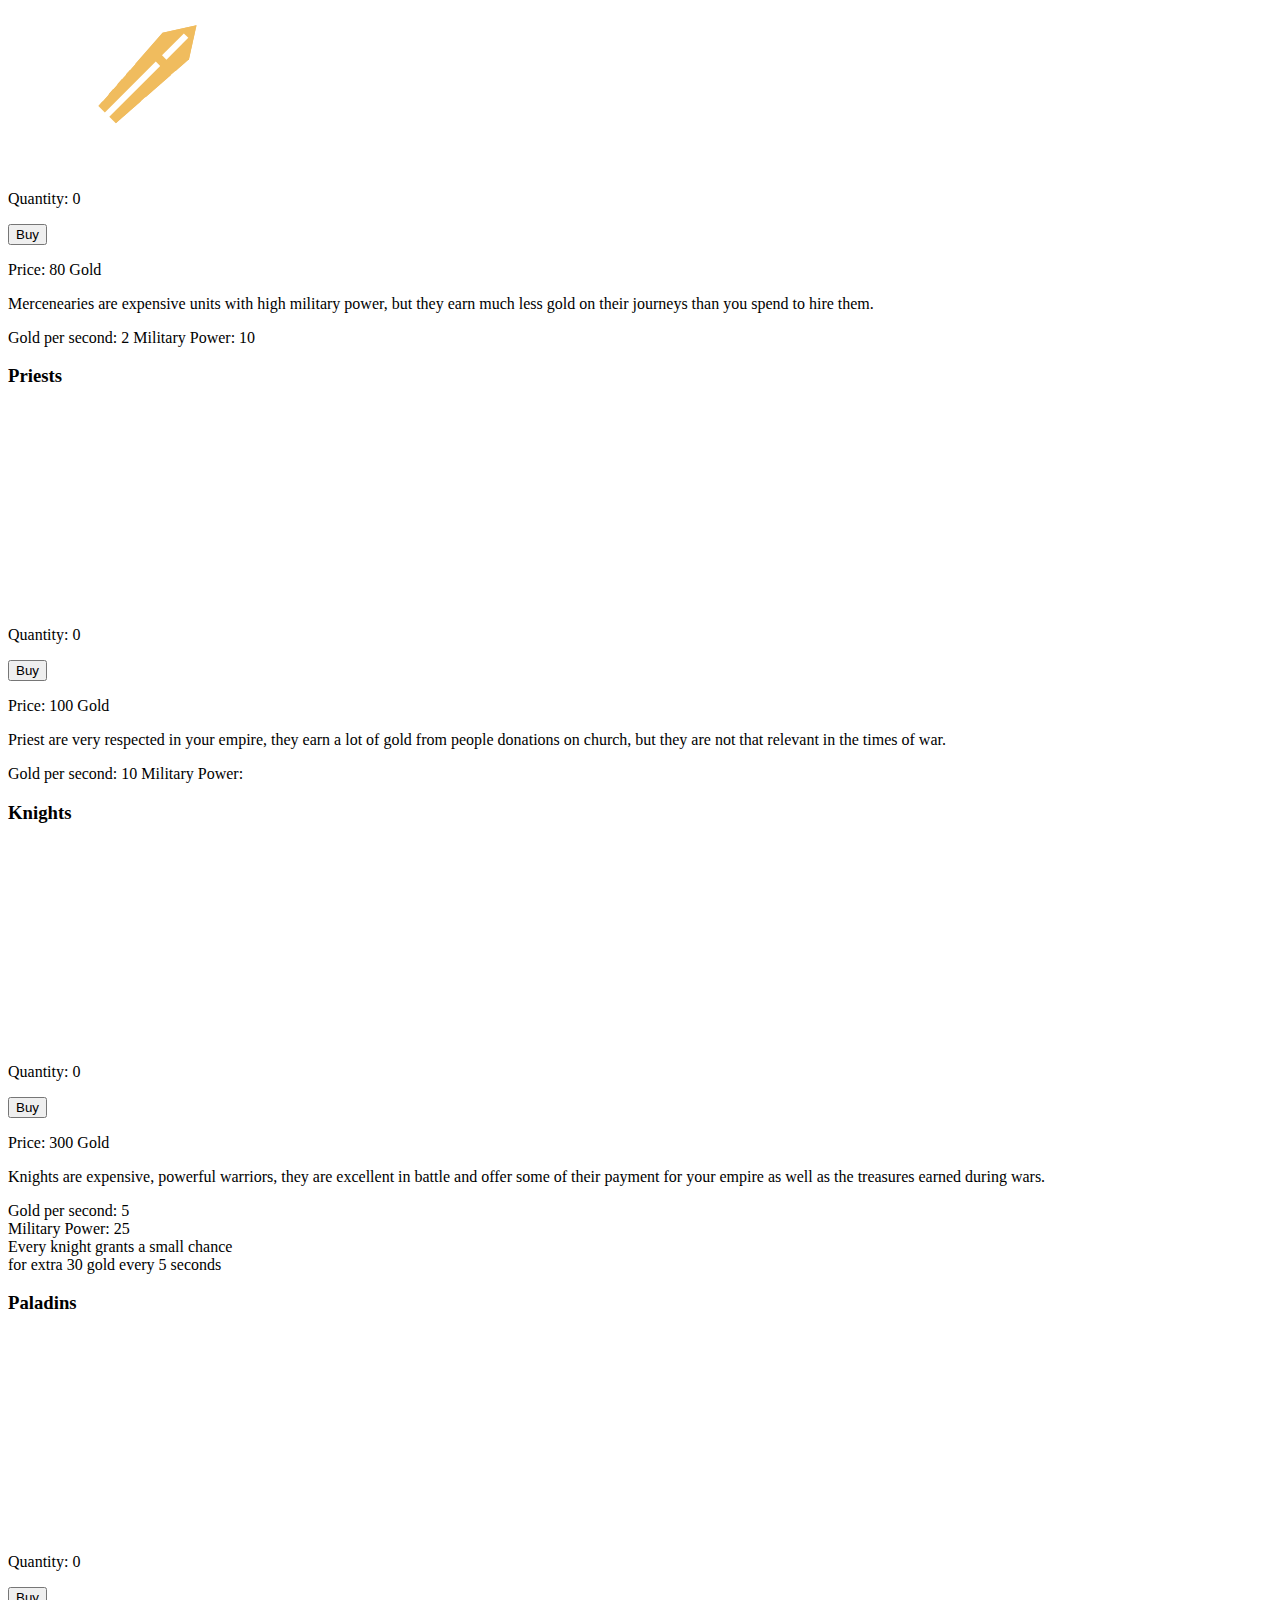
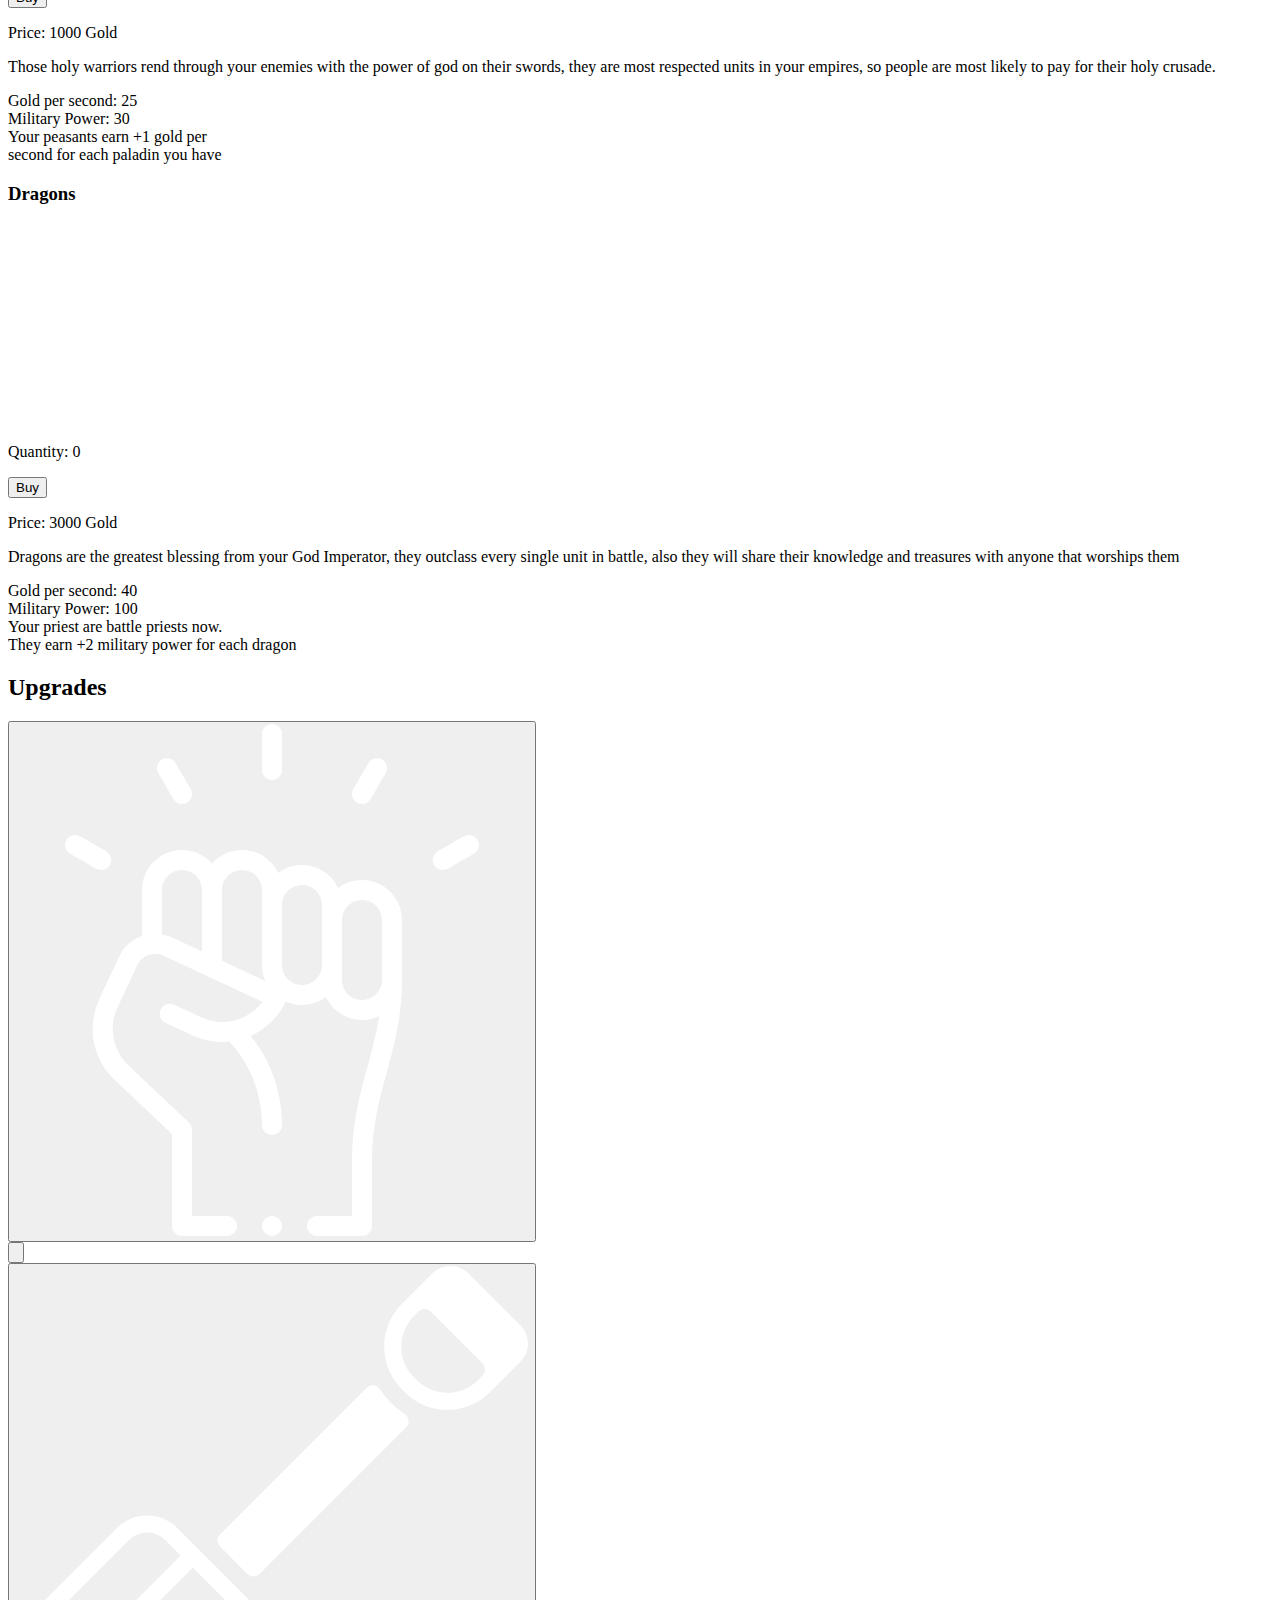
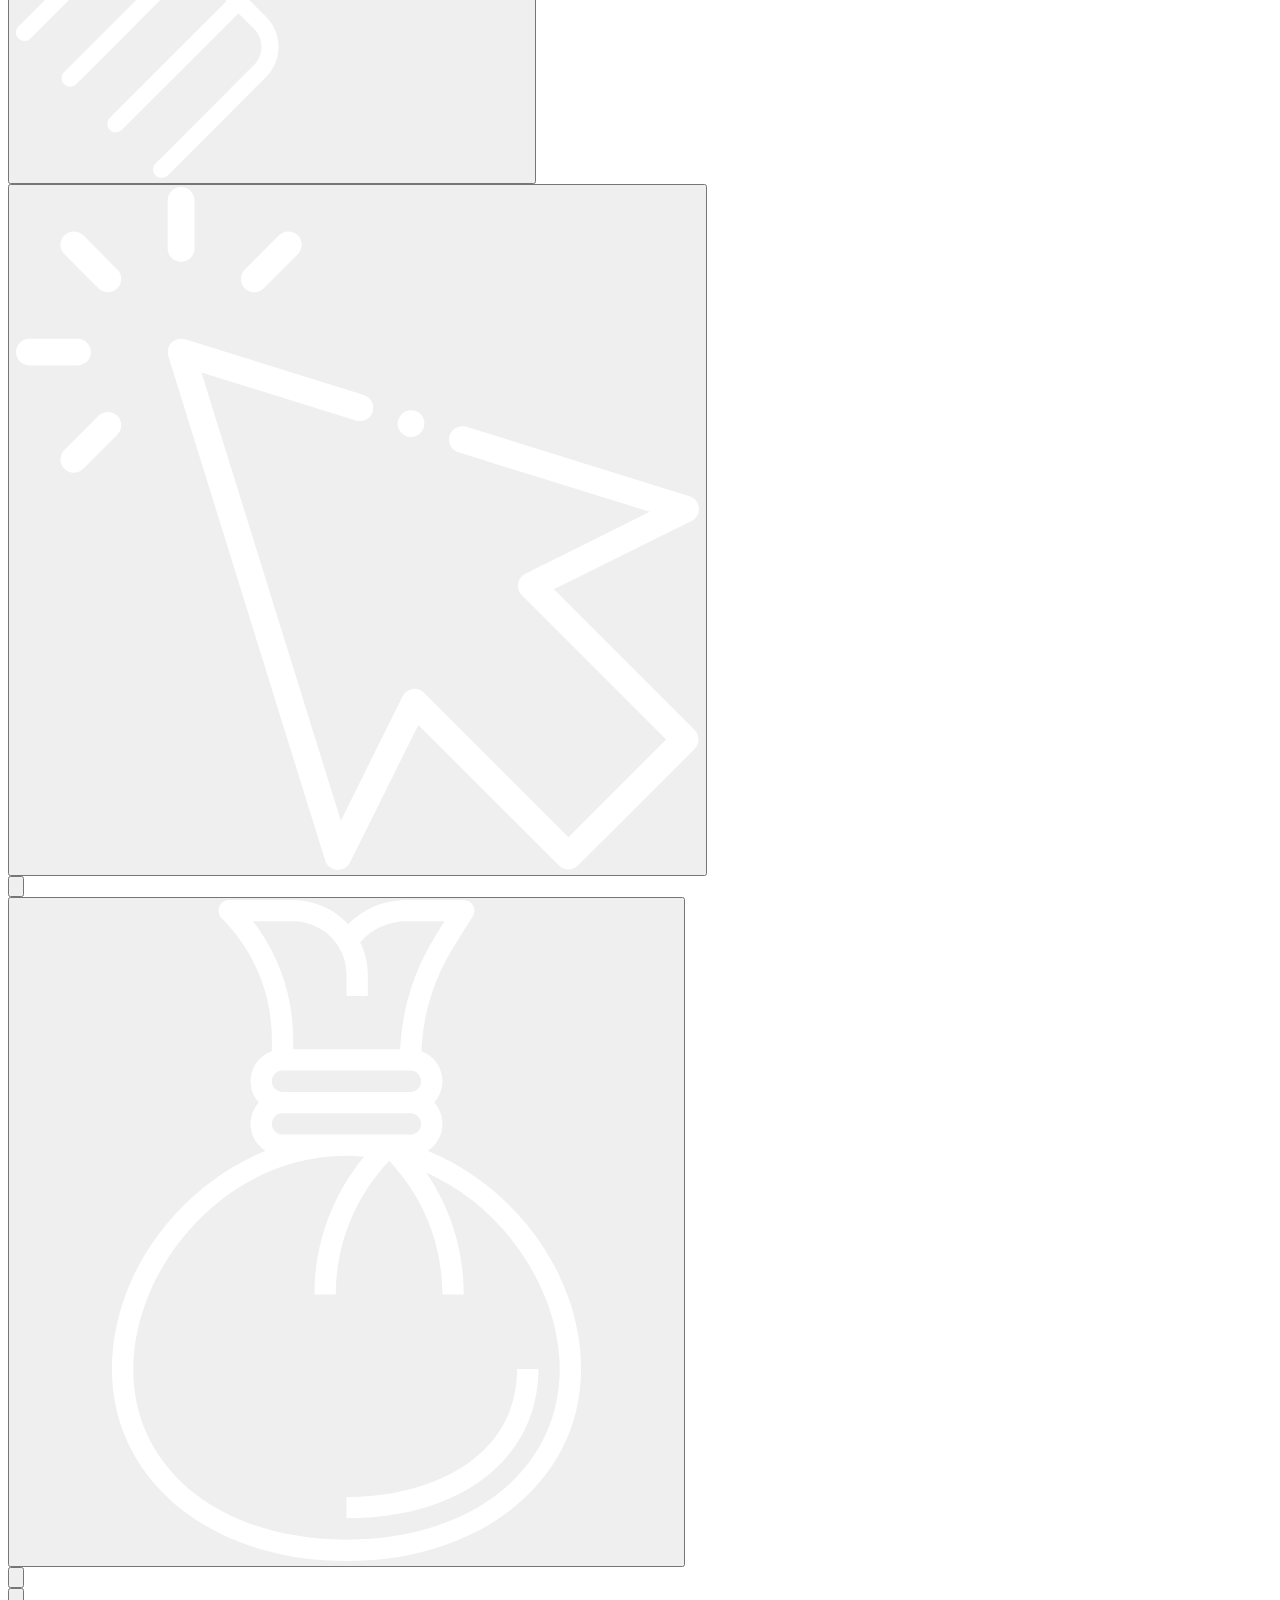
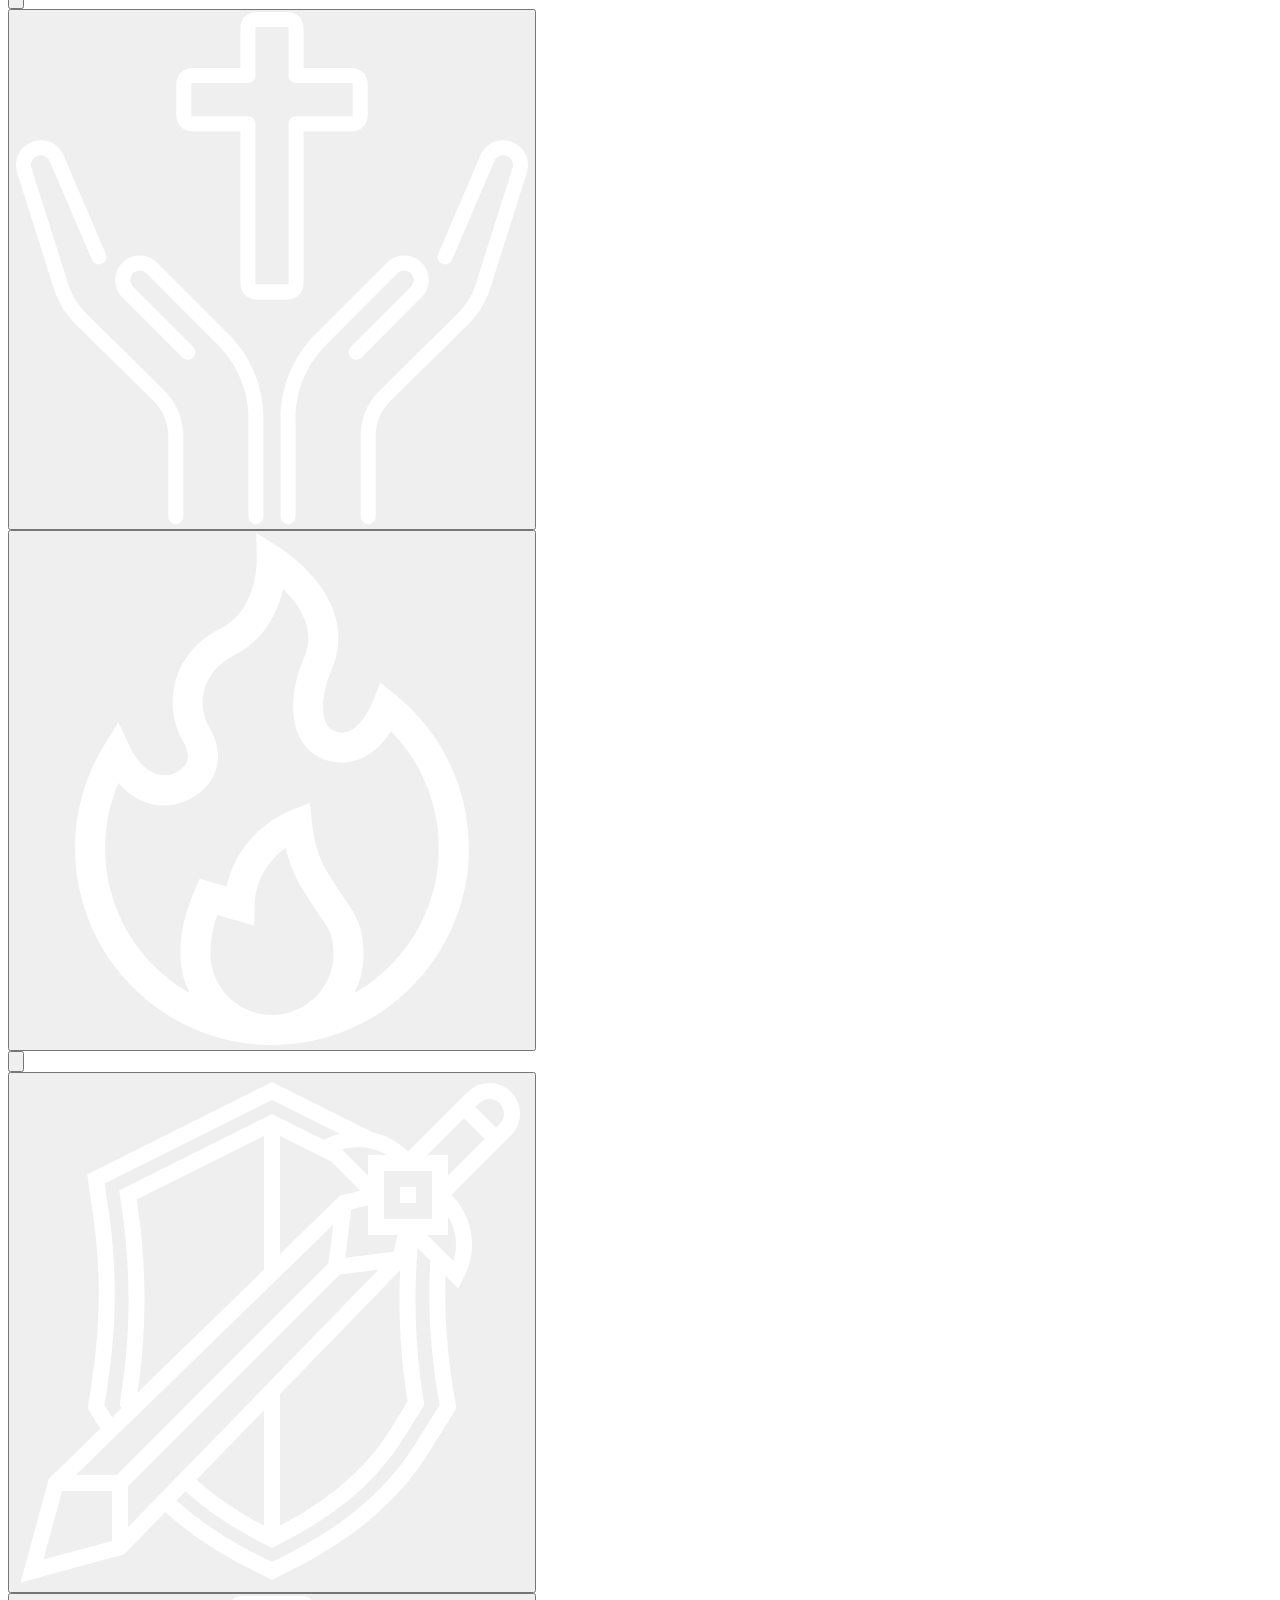
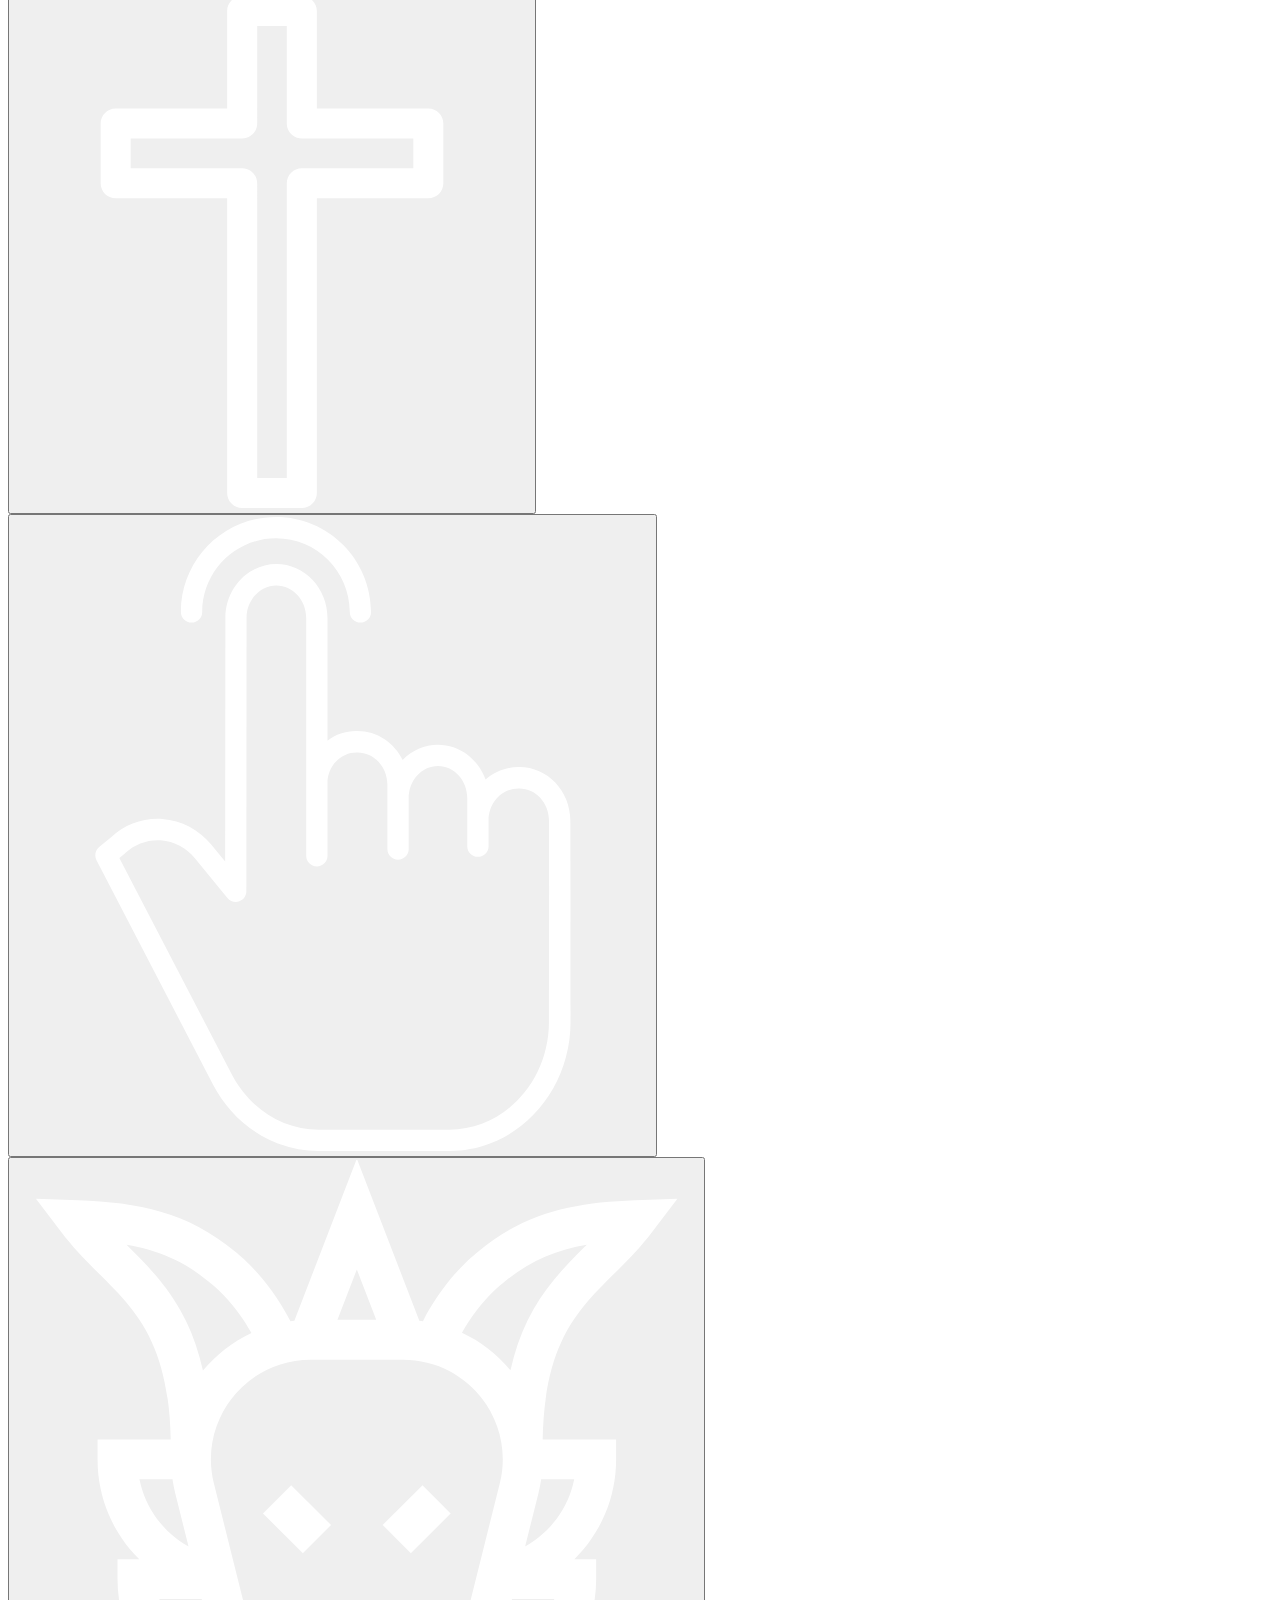
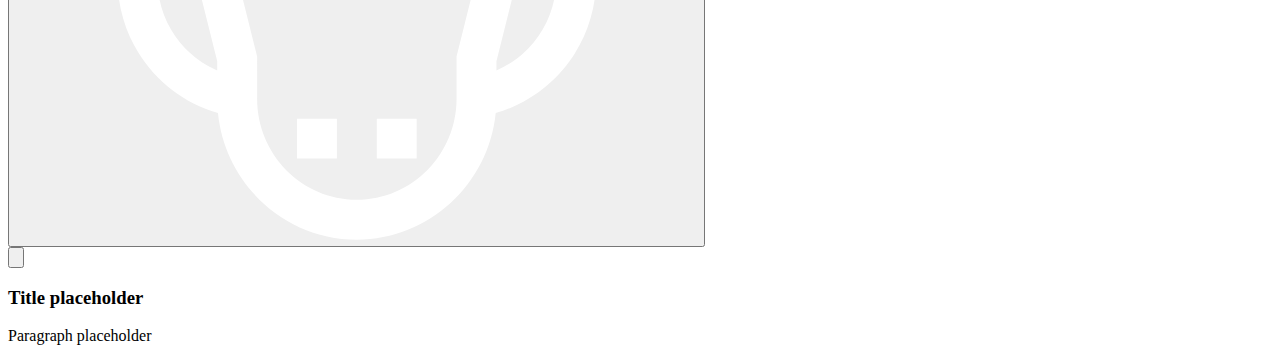
==== commit bd84a590: "publish wothout upgrades" ====
--- a/src/pages/index.html
+++ b/src/pages/index.html
@@ -26,6 +26,7 @@
     </header>
     <section class="section section--clicker">
       <h2 class="section__h2">Gold Generator</h2>
+      <audio src="../../public/mainTheme.mp3" controls loop></audio>
       <div class="section__coin section__coin--js">
         <img src="../assets/img/coin.png" class="section__coin-image" />
         <button class="section__button section__button--clicker">
@@ -138,26 +139,27 @@
     <section class="section section--upgrades">
       <h2 class="section__h2">Upgrades</h2>
       <div class="section__container section__container--upgrades">
-        <div class="section__tile"><img src="../assets/img/upgradeAll1.svg" class="section__image section__image--upgrades" alt=""/></div>
-        <div class="section__tile"><img src="../assets/img/upgradeAll2.svg" class="section__image section__image--upgrades" alt=""/></div>
-        <div class="section__tile"><img src="../assets/img/upgradeClicker1.svg" class="section__image section__image--upgrades" alt=""/></div>
-        <div class="section__tile"><img src="../assets/img/upgradeClicker2.svg" class="section__image section__image--upgrades" alt=""/></div>
-        <div class="section__tile"><img src="../assets/img/upgradePeasants1.svg" class="section__image section__image--upgrades" alt=""/></div>
-        <div class="section__tile"><img src="../assets/img/upgradePeasants2.svg" class="section__image section__image--upgrades" alt=""/></div>
-        <div class="section__tile"><img src="../assets/img/upgradeMercenearies1.svg" class="section__image section__image--upgrades" alt=""/></div>
-        <div class="section__tile"><img src="../assets/img/upgradeMercenearies2.svg" class="section__image section__image--upgrades" alt=""/></div>
-        <div class="section__tile"><img src="../assets/img/upgradePriest1.svg" class="section__image section__image--upgrades" alt=""/></div>
-        <div class="section__tile"><img src="../assets/img/upgradePriest2.svg" class="section__image section__image--upgrades" alt=""/></div>
-        <div class="section__tile"><img src="../assets/img/upgradeKnights1.svg" class="section__image section__image--upgrades" alt=""/></div>
-        <div class="section__tile"><img src="../assets/img/upgradeKnights2.svg" class="section__image section__image--upgrades" alt=""/></div>
-        <div class="section__tile"><img src="../assets/img/upgradePaladins1.svg" class="section__image section__image--upgrades" alt=""/></div>
-        <div class="section__tile"><img src="../assets/img/upgradePaladins2.svg" class="section__image section__image--upgrades" alt=""/></div>
-        <div class="section__tile"><img src="../assets/img/upgradeDragons1.svg" class="section__image section__image--upgrades" alt=""/></div>
-        <div class="section__tile"><img src="../assets/img/upgradeDragons2.svg" class="section__image section__image--upgrades" alt=""/></div>
+        <div class="section__tile section__tile--buy section__tile--all1"><button class="section__button section__button--upgrade section__button--all1"><img src="../assets/img/upgradeAll1.svg" class="section__image section__image--upgrades" alt=""/></button></div>
+        <div class="section__tile section__tile--buy section__tile--all2"><button class="section__button section__button--upgrade section__button--all2"><img src="../assets/img/upgradeAll2.svg" class="section__image section__image--upgrades" alt=""/></button></div>
+        <div class="section__tile section__tile--buy section__tile--clicker1"><button class="section__button section__button--upgrade section__button--clicker1"><img src="../assets/img/upgradeClicker1.svg" class="section__image section__image--upgrades" alt=""/></button></div>
+        <div class="section__tile section__tile--buy section__tile--clicker2"><button class="section__button section__button--upgrade section__button--clicker2"><img src="../assets/img/upgradeClicker2.svg" class="section__image section__image--upgrades" alt=""/></button></div>
+        <div class="section__tile section__tile--buy section__tile--peasants1"><button class="section__button section__button--upgrade section__button--peasants1"><img src="../assets/img/upgradePeasants1.svg" class="section__image section__image--upgrades" alt=""/></button></div>
+        <div class="section__tile section__tile--buy section__tile--peasants2"><button class="section__button section__button--upgrade section__button--peasants2"><img src="../assets/img/upgradePeasants2.svg" class="section__image section__image--upgrades" alt=""/></button></div>
+        <div class="section__tile section__tile--buy section__tile--mercenearies1"><button class="section__button section__button--upgrade section__button--mercenearies1"><img src="../assets/img/upgradeMercenearies1.svg" class="section__image section__image--upgrades" alt=""/></button></div>
+        <div class="section__tile section__tile--buy section__tile--mercenearies2"><button class="section__button section__button--upgrade section__button--mercenearies2"><img src="../assets/img/upgradeMercenearies2.svg" class="section__image section__image--upgrades" alt=""/></button></div>
+        <div class="section__tile section__tile--buy section__tile--priests1"><button class="section__button section__button--upgrade section__button--priests1"><img src="../assets/img/upgradePriest1.svg" class="section__image section__image--upgrades" alt=""/></button></div>
+        <div class="section__tile section__tile--buy section__tile--priests2"><button class="section__button section__button--upgrade section__button--priests2"><img src="../assets/img/upgradePriest2.svg" class="section__image section__image--upgrades" alt=""/></button></div>
+        <div class="section__tile section__tile--buy section__tile--knights1"><button class="section__button section__button--upgrade section__button--knights1"><img src="../assets/img/upgradeKnights1.svg" class="section__image section__image--upgrades" alt=""/></button></div>
+        <div class="section__tile section__tile--buy section__tile--knights2"><button class="section__button section__button--upgrade section__button--knights2"><img src="../assets/img/upgradeKnights2.svg" class="section__image section__image--upgrades" alt=""/></button></div>
+        <div class="section__tile section__tile--buy section__tile--paladins1"><button class="section__button section__button--upgrade section__button--paladins1"><img src="../assets/img/upgradePaladins1.svg" class="section__image section__image--upgrades" alt=""/></button></div>
+        <div class="section__tile section__tile--buy section__tile--paladins2"><button class="section__button section__button--upgrade section__button--paladins2"><img src="../assets/img/upgradePaladins2.svg" class="section__image section__image--upgrades" alt=""/></button></div>
+        <div class="section__tile section__tile--buy section__tile--dragons1"><button class="section__button section__button--upgrade section__button--dragons1"><img src="../assets/img/upgradeDragons1.svg" class="section__image section__image--upgrades" alt=""/></button></div>
+        <div class="section__tile section__tile--buy section__tile--dragons2"><button class="section__button section__button--upgrade section__button--dragons2"><img src="../assets/img/upgradeDragons2.svg" class="section__image section__image--upgrades" alt=""/></button></div>
       </div>
-      <article>
-        <h3 class="section__h3 section__h3--upgrades">lorem</h3>
-        <p class="section__paragraph section__paragraph--upgrades">lorem ipsum</p></article>
+      <article class="section__article section__article--upgrades">
+        <h3 class="section__h3 section__h3--upgrades">Title placeholder</h3>
+        <p class="section__paragraph section__paragraph--upgrades">Paragraph placeholder</p>
+      </article>
     </section>
   </main>
 </body>
